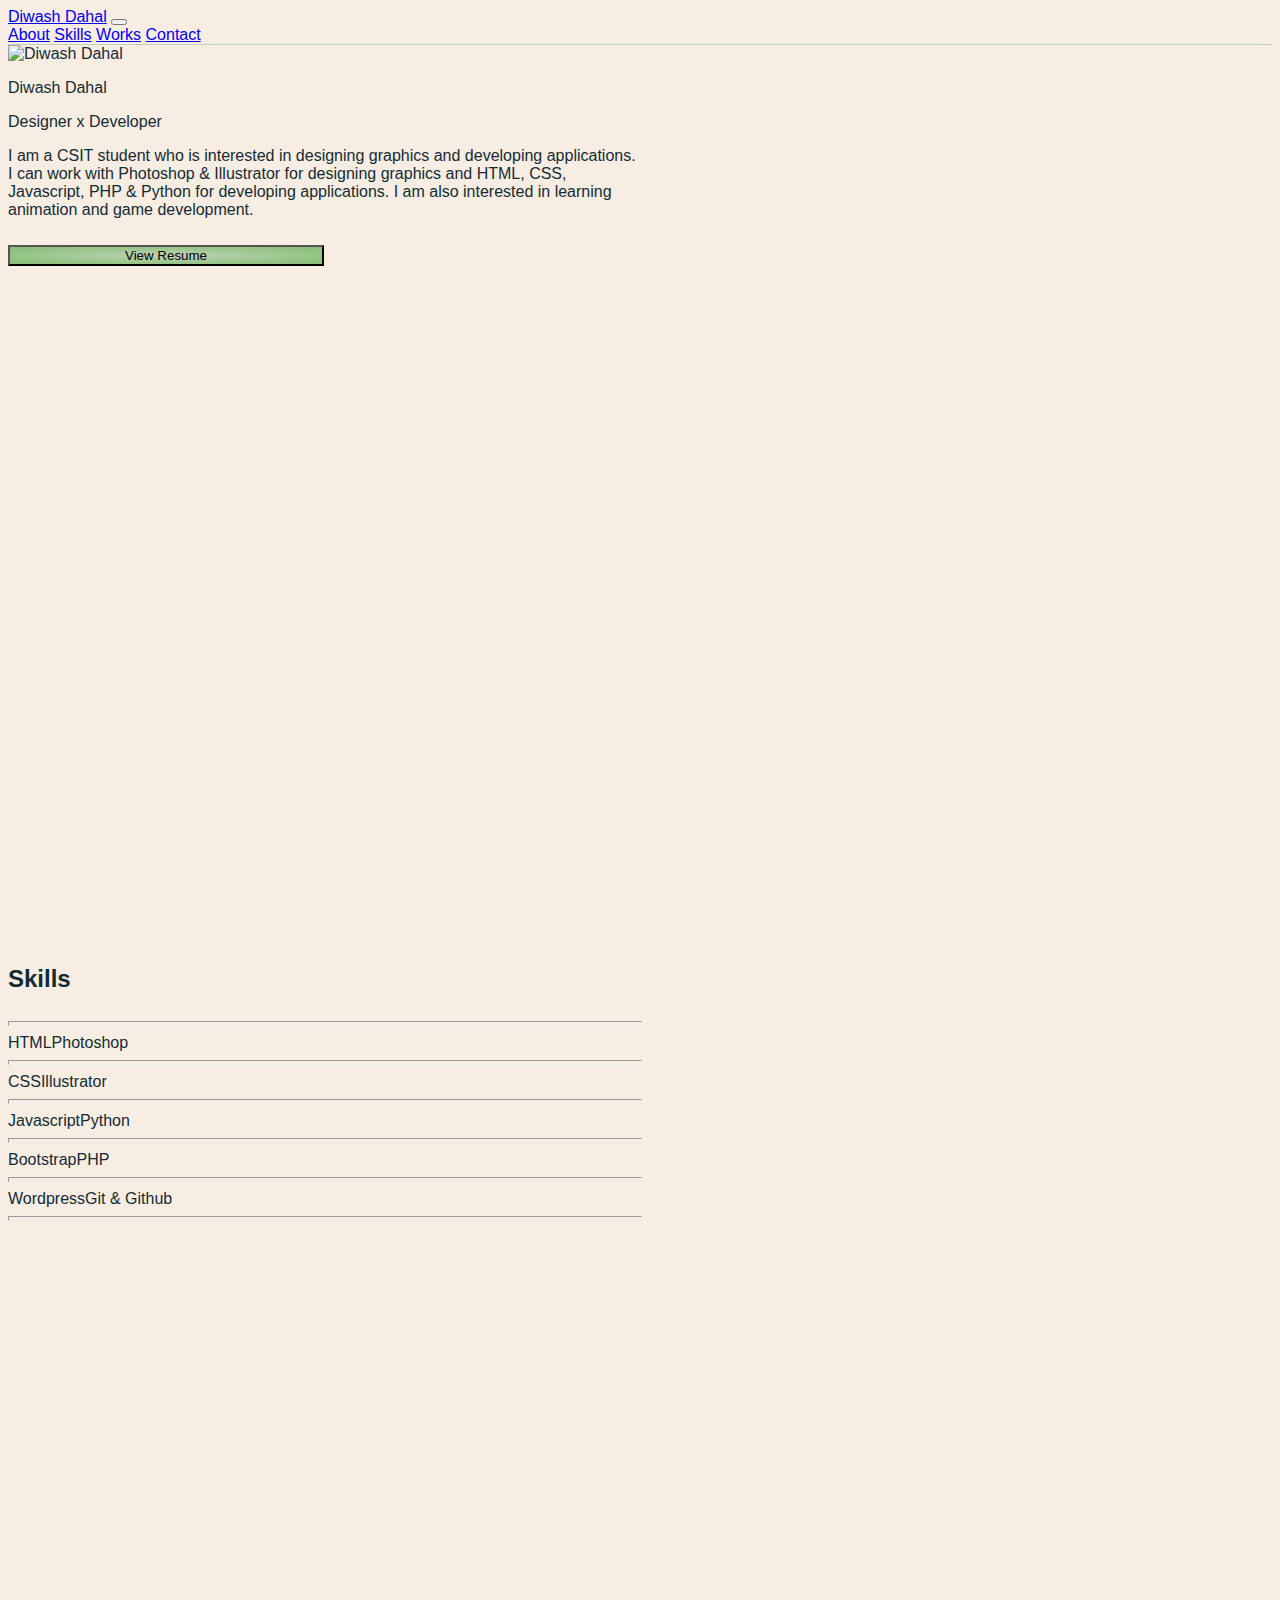
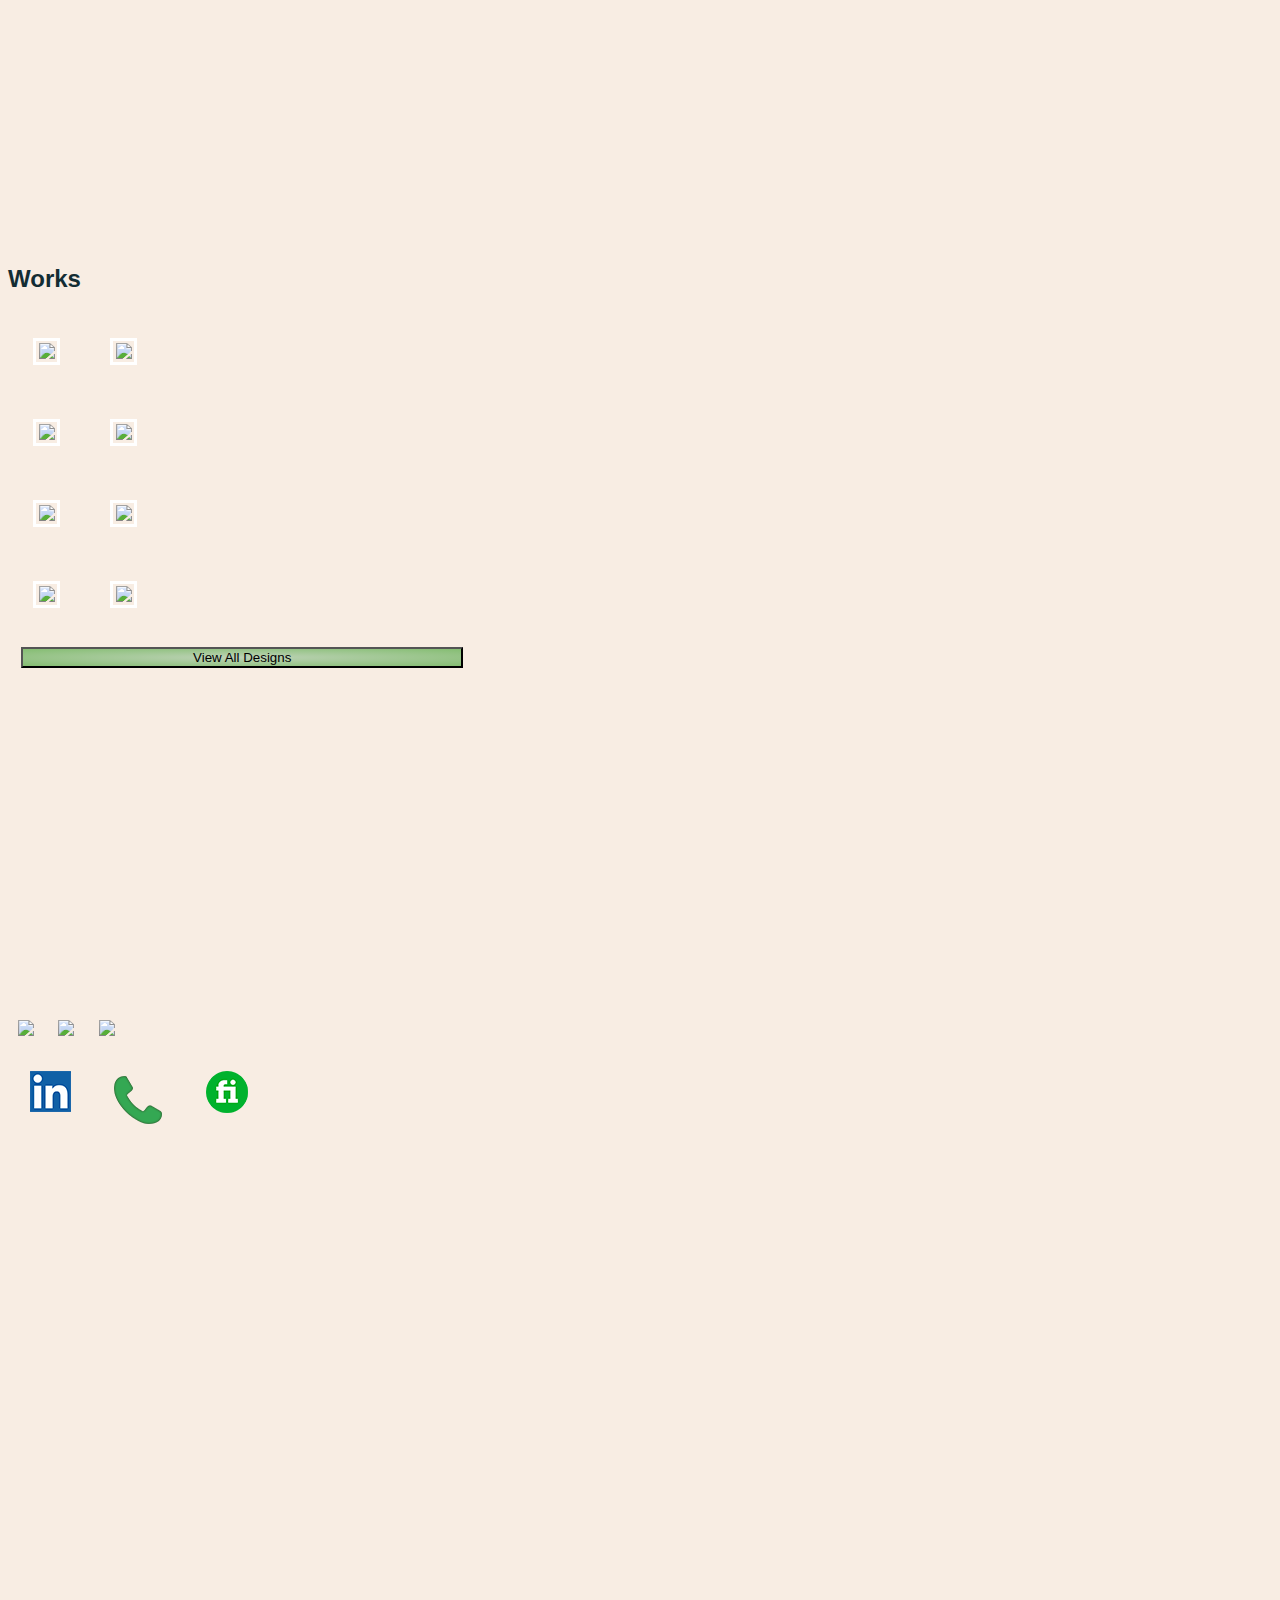
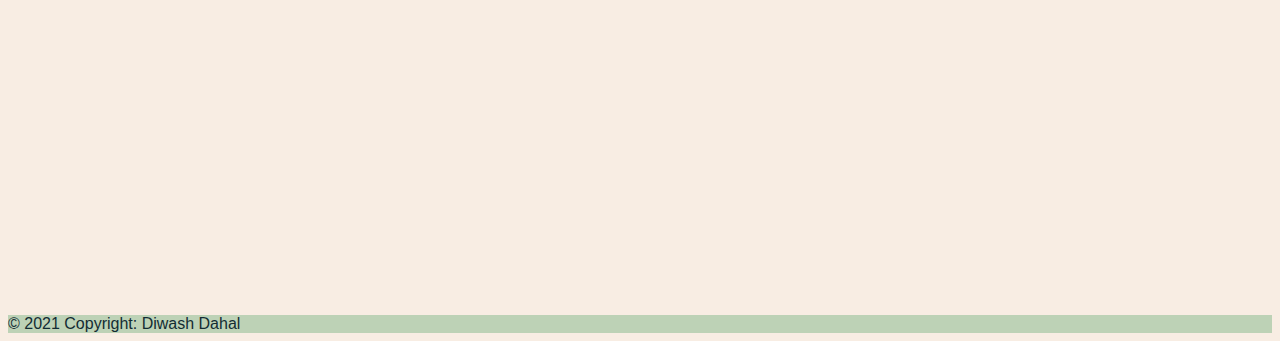
==== index.html @ 93c4f888 "Aligned resume button" ====
<!doctype html>
<html lang="en">
<head>

    <!-- Required meta tags -->
    <meta charset="utf-8">
    <meta name="viewport" content="width=device-width, initial-scale=1">
    <title>Diwash Dahal - Designer x Developer</title>
    <link rel="shortcut icon" href="static/icons/diwash.png" type="image/png">
    <!-- Bootstrap CSS -->
    <link href="https://cdn.jsdelivr.net/npm/bootstrap@5.0.0-beta3/dist/css/bootstrap.min.css" rel="stylesheet"
          integrity="sha384-eOJMYsd53ii+scO/bJGFsiCZc+5NDVN2yr8+0RDqr0Ql0h+rP48ckxlpbzKgwra6" crossorigin="anonymous">
    <!-- Option 1: Bootstrap Bundle with Popper -->
    <script src="https://cdn.jsdelivr.net/npm/bootstrap@5.0.0-beta3/dist/js/bootstrap.bundle.min.js"
            integrity="sha384-JEW9xMcG8R+pH31jmWH6WWP0WintQrMb4s7ZOdauHnUtxwoG2vI5DkLtS3qm9Ekf"
            crossorigin="anonymous"></script>
            
    <link rel="stylesheet" type="text/css" href="static/index.css"/>

</head>

<body>

<nav class="navbar navbar-expand-lg sticky-top navbar-light">
    <div class="container-fluid">
        <a class="navbar-brand" href="#">Diwash Dahal</a>
        <button class="navbar-toggler" type="button" data-bs-toggle="collapse" data-bs-target="#navbarNavAltMarkup"
                aria-controls="navbarNavAltMarkup" aria-expanded="false" aria-label="Toggle navigation">
            <span class="navbar-toggler-icon bg-dark"></span>
        </button>
        <div class="collapse navbar-collapse justify-content-end" id="navbarNavAltMarkup">
            <div class="navbar-nav">
                <a class="nav-link" aria-current="page" href="#">About</a>
                <a class="nav-link" href="#skills">Skills</a>
                <a class="nav-link" href="#works">Works</a>
                <a class="nav-link" href="#contact" >Contact</a>

            </div>
        </div>
    </div>
</nav>

<div class="container">
    <div class="top row h-100" id="top">
        <div class="About">
        <img src="static/diwash-dahal.png"
             height='200px' width="200px"
             class="hero mx-auto d-block  mb-3 rounded-circle "
             alt="Diwash Dahal"/>

        <div class="text-center ">
            <p class="fs-2 mb-0">Diwash Dahal</p>
            <p class="fs-6 text-muted">Designer x Developer</p>
            <p>I am a CSIT student who is interested in designing graphics and developing applications.
                I can work with Photoshop & Illustrator for designing graphics and HTML, CSS, Javascript, PHP & Python for developing applications.
                I am also interested in learning animation and game development.</p>
            </div>
            <div class="text-center flexrow">
            <a href="https://diwashdahal.com.np/resume/Diwash_Dahal_resume.pdf" target="_blank"><button class="btn btn-lg btn-block resume">View Resume</button></a>
        </div>
        </div>
    </div>

    <div class="skills row" id="skills">
        <div class="sbody">
        <div class="d-flex flex-row">
            <h2> Skills </h2>
        </div>
        <hr class="thr">
            <div class="d-flex flex-row justify-content-between">
              <div class="p-2 bd-highlight">HTML</div>
              <div class="p-2 bd-highlight">Photoshop</div>
            </div>
            <hr class="thr">
            <div class="d-flex flex-row justify-content-between">
              <div class="p-2 bd-highlight">CSS</div>
              <div class="p-2 bd-highlight">Illustrator</div>
            </div>
            <hr class="thr">
            <div class="d-flex flex-row justify-content-between">
              <div class="p-2 bd-highlight">Javascript</div>
              <div class="p-2 bd-highlight">Python</div>
            </div>
            <hr class="thr">
            <div class="d-flex flex-row justify-content-between">
              <div class="p-2 bd-highlight">Bootstrap</div>
              <div class="p-2 bd-highlight">PHP</div>
            </div>
            <hr class="thr">
            <div class="d-flex flex-row justify-content-between">
              <div class="p-2 bd-highlight">Wordpress</div>
              <div class="p-2 bd-highlight">Git & Github</div>
            </div>
            <hr class="thr">
    </div>
</div>
<div class="worksmain row text-center" id="works">
    <div class="works">
        <div class="d-flex flex-row">
            <h2> Works </h2>
        </div>
        <div class="flex-row justify-content-around">
            <div class="col-xs-6">
                <a href="https://www.behance.net/gallery/83253407/vector-art-illustration"><img src="static/works/pic11.jpg" class="w rounded float-left img-fluid"></a>
            </div>
            <div class="col-xs-6">
                <a href="https://www.behance.net/gallery/118443433/Guy-with-Beard-vector-art"><img src="static/works/pic12.jpg" class="w rounded float-left img-fluid"></a>
             </div>

        </div>
        <div class="flex-row justify-content-around">
            <div class="col-xs-6">
                <a href="https://www.behance.net/gallery/84452979/SAILI-girl-character-design"><img src="static/works/pic21.jpg" class="w rounded float-left img-fluid"></a>
              </div>
            <div class="col-xs-6">
                <a href="https://www.behance.net/gallery/76149829/Angry-boy-illustration"><img src="static/works/pic22.jpg" class="w rounded float-left img-fluid"></a>
              </div>

        </div>
        <div class="flex-row justify-content-around">
            <div class="col-xs-6"> 
                <a href="https://www.behance.net/gallery/76301795/Logo-design-for-Digital-Terai"><img src="static/works/pic31.jpg" class="w rounded float-left img-fluid"></a>
             </div>
            <div class="col-xs-6">
                <a href="https://www.behance.net/gallery/85993745/girl-illustration-vector-art"><img src="static/works/pic32.jpg" class="w rounded float-left img-fluid"></a>
              </div>

        </div>
        <div class="flex-row justify-content-around">
            <div class="col-xs-6"> 
                <a href="https://www.behance.net/gallery/74081107/Kid-wearing-cap-tee-and-shorts-illustration"><img src="static/works/pic41.jpg" class="w wrounded img-fluid"></a>
             </div>
            <div class="col-xs-6">
                <a href="https://www.behance.net/gallery/77750097/Happy-Holi"><img src="static/works/pic42.jpg" class="w rounded img-fluid"></a>
              </div>

        </div>
        <div class="text-center flexrow">
            <a href="https://www.behance.net/diwash" target="_blank"><button class="btn btn-lg btn-block">View All Designs</button></a>
        </div>
    </div>
</div>
<div class="contactmain row text-center" id="contact">
    <div class="contact">
        <a href="https://www.github.com/diwash007" target="_blank"><img src="static/icons/github.png" class="cicon float-left img-fluid"></a>
        <a href="mailto:diwashdahal75@gmail.com" target="_blank"><img src="static/icons/gmail.png" class="cicon float-left img-fluid"></a>
        <a href="https://www.behance.net/diwash" target="_blank"><img src="static/icons/behance.png" class="cicon float-left img-fluid"></a>
        <br>
        <a href="https://www.linkedin.com/in/diwashdahal/" target="_blank"><img src="static/icons/in.png" class="cicon float-left img-fluid"></a>
        <a href="tel:+9779817005507" target="_blank"><img src="static/icons/phone.png" class="cicon float-left img-fluid"></a>
        <a href="https://www.fiverr.com/diwashdahal" target="_blank"><img src="static/icons/fiverr.png" class="cicon float-left img-fluid"></a>
    </div>
</div>
</div>
<footer class="f text-center text-lg-start">
  <!-- Copyright -->
  <div class="text-center p-3">
    © 2021 Copyright:
    Diwash Dahal
  </div>
  <!-- Copyright -->
</footer>




</body>
</html>
---- static/index.css ----
html {
  scroll-behavior: smooth;
}
body {
  color:#132C33 !important;
  font-family: "Roboto", sans-serif;
  background:#f8ede3 !important;
}

nav {
	background:#f8ede3 !important;
	border-bottom: 1px solid #bdd2b6;
}

.bg-dark {
    background-color: rgba(0,0,0,0) !important;
}

.navbar-toggler-icon {
color: black !important;
}

.row {
	margin:auto;
	min-height: 95vh !important;
}
.flex-row {
	width: 100%;
}

.About {
	width: 95%;
	margin: auto;
	display: inline-block;
}
.sbody {
	padding-top: 5vh;
	width: 90%;
	margin: auto;
	display: inline-block;
}

.thr {
	color:#bdd2b6 ;
	width: 100%;
	height:3px !important; 
	opacity: 1;
	transition: transform .2s;
}
.thr:hover {
	transform: scale(1.05);
	height: 5px !important;
}
.works {
	padding-top: 10vh;
	padding: auto;
	width: 90%;
	margin: auto;
	display: inline-block;
}
.hero {
	transition: transform .2s;
}
.w {
	margin: 5px;
	padding: 2.5px;
	border: 3px solid white;
	transition: transform .2s;
}
.w:hover {
	box-shadow: 10px 10px 8px #bdd2b6;
	transform: scale(1.07);
}
.hero:hover {
	transform: scale(1.07);
}
.col-xs-6 {
		margin: 20px;
}
.bd-highlight {
	transition: transform .3s;
}
.bd-highlight:hover {
	font-weight: bold;
	cursor: pointer;
	transform: scale(1.4);
}
.contact {
	width:90%;
	margin: auto;
	display: inline-block;
}
.btn {
	margin-top: 10px;
	width:90%;
	margin-left: 13px;
	background:radial-gradient(#bdd2b6, #84bd71); 
	transition: transform .2s;
}
.resume {
	margin-left: 0px !important;
}
.btn:hover {
	box-shadow: 1px 1px 5px #132C33;
	transform: scale(1.07);
}
.f {
	margin-top: 50px;
	color: #132C33;
	background:#bdd2b6; 
}
.cicon {
	transition: transform .2s;
	margin:10px;
}
.cicon:hover {
	transform: scale(1.07);
}
@media (min-width: 768px) { 
	.About {
	width: 50%;
	}
	.sbody {
		width: 50%;
	}
	.works {
		width: 70%;
	}
	.flex-row{
		display: flex;
	}
	.btn {
			width: 50%;
	
}
}
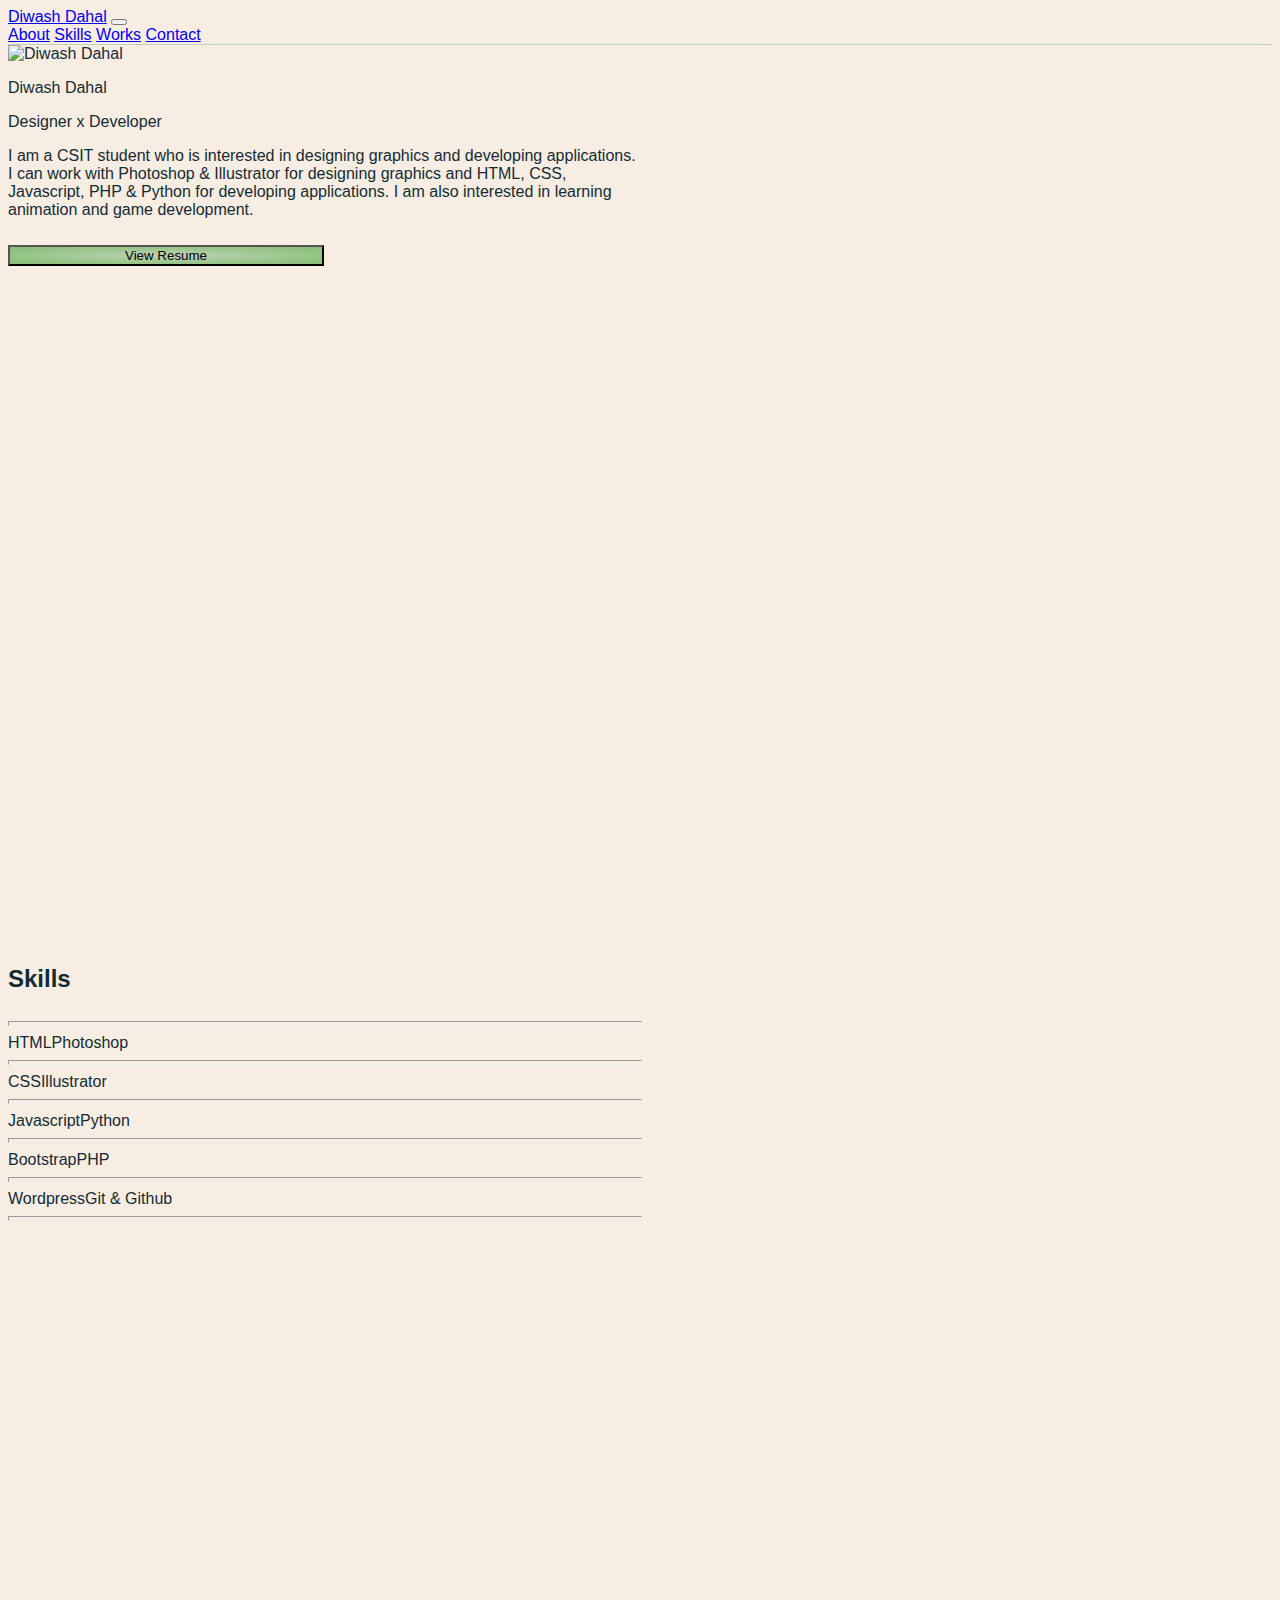
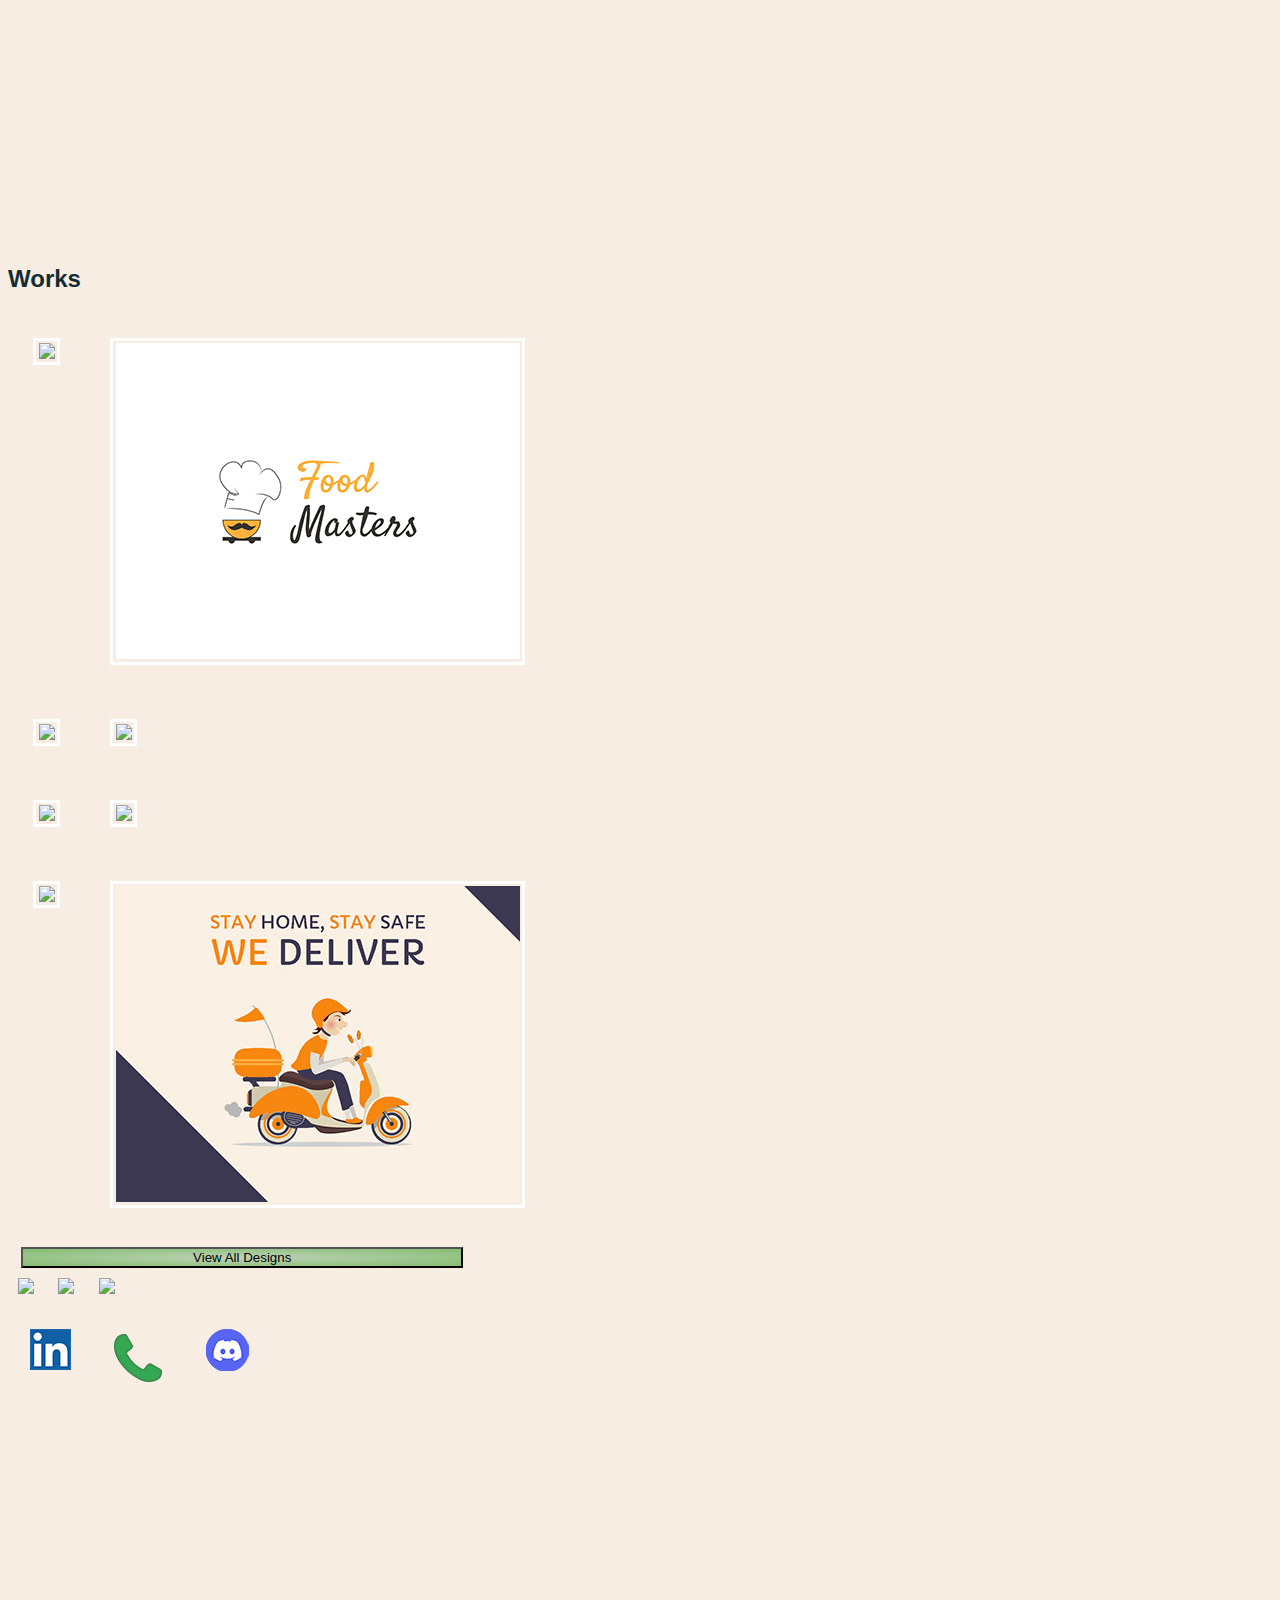
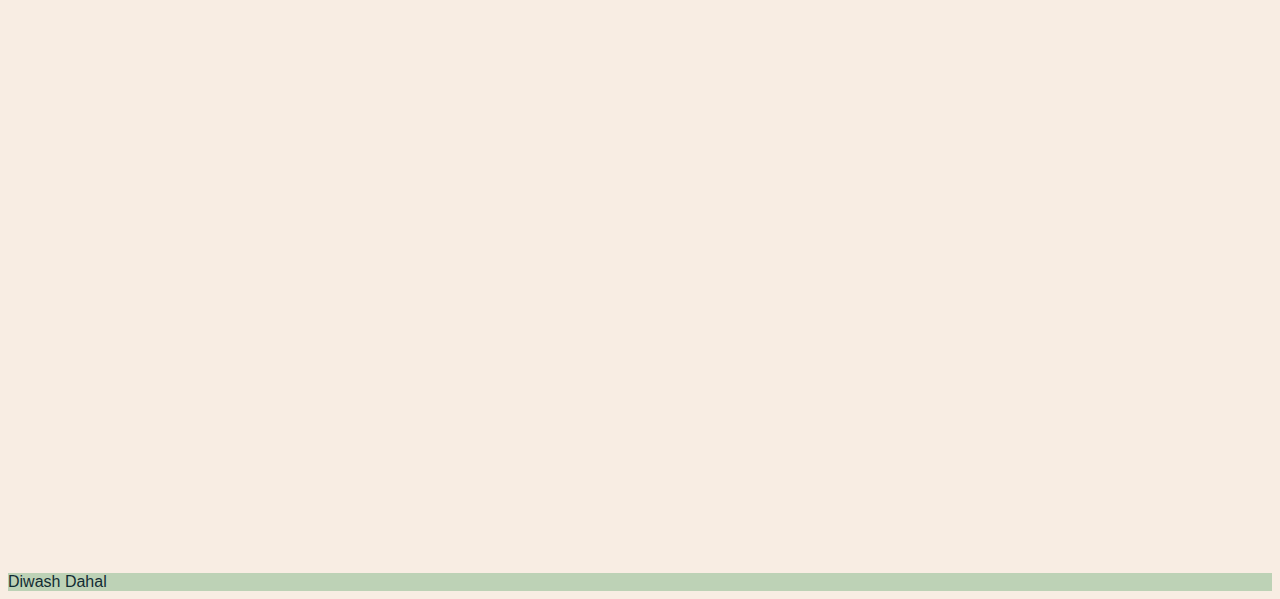
==== commit 23708a89: "fiverr to discord and works changes" ====
--- a/index.html
+++ b/index.html
@@ -56,7 +56,7 @@
                 I am also interested in learning animation and game development.</p>
             </div>
             <div class="text-center flexrow">
-            <a href="https://diwashdahal.com.np/resume/Diwash_Dahal_resume.pdf" target="_blank"><button class="btn btn-lg btn-block resume">View Resume</button></a>
+            <a href="https://diwashdahal.com.np/resume/Diwash_Dahal_resume.pdf" target="_blank"><button class="btn btn-block resume">View Resume</button></a>
         </div>
         </div>
     </div>
@@ -101,37 +101,37 @@
         </div>
         <div class="flex-row justify-content-around">
             <div class="col-xs-6">
-                <a href="https://www.behance.net/gallery/83253407/vector-art-illustration"><img src="static/works/pic11.jpg" class="w rounded float-left img-fluid"></a>
+                <a href="https://www.behance.net/gallery/120628985/Tech-O-Clock-Logo-design"><img src="static/works/pic11.jpg" class="w rounded float-left img-fluid"></a>
             </div>
             <div class="col-xs-6">
-                <a href="https://www.behance.net/gallery/118443433/Guy-with-Beard-vector-art"><img src="static/works/pic12.jpg" class="w rounded float-left img-fluid"></a>
+                <a href="https://www.behance.net/gallery/122198861/Food-Masters-Logo-design"><img src="static/works/pic12.png" class="w rounded float-left img-fluid"></a>
              </div>
 
         </div>
         <div class="flex-row justify-content-around">
             <div class="col-xs-6">
-                <a href="https://www.behance.net/gallery/84452979/SAILI-girl-character-design"><img src="static/works/pic21.jpg" class="w rounded float-left img-fluid"></a>
+                <a href="https://www.behance.net/gallery/119104213/Nischal-Lens-Logo-Design"><img src="static/works/pic21.jpg" class="w rounded float-left img-fluid"></a>
               </div>
             <div class="col-xs-6">
-                <a href="https://www.behance.net/gallery/76149829/Angry-boy-illustration"><img src="static/works/pic22.jpg" class="w rounded float-left img-fluid"></a>
+                <a href="https://www.behance.net/gallery/76301795/Logo-design-for-Digital-Terai"><img src="static/works/pic22.jpg" class="w rounded float-left img-fluid"></a>
               </div>
 
         </div>
         <div class="flex-row justify-content-around">
             <div class="col-xs-6"> 
-                <a href="https://www.behance.net/gallery/76301795/Logo-design-for-Digital-Terai"><img src="static/works/pic31.jpg" class="w rounded float-left img-fluid"></a>
+                <a href="https://www.behance.net/gallery/83253407/vector-art-illustration"><img src="static/works/pic31.jpg" class="w rounded float-left img-fluid"></a>
              </div>
             <div class="col-xs-6">
-                <a href="https://www.behance.net/gallery/85993745/girl-illustration-vector-art"><img src="static/works/pic32.jpg" class="w rounded float-left img-fluid"></a>
+                <a href="https://www.behance.net/gallery/118443433/Guy-with-Beard-vector-art"><img src="static/works/pic32.jpg" class="w rounded float-left img-fluid"></a>
               </div>
 
         </div>
         <div class="flex-row justify-content-around">
             <div class="col-xs-6"> 
-                <a href="https://www.behance.net/gallery/74081107/Kid-wearing-cap-tee-and-shorts-illustration"><img src="static/works/pic41.jpg" class="w wrounded img-fluid"></a>
+                <a href="https://www.behance.net/gallery/119422537/Vector-portrait"><img src="static/works/pic41.png" class="w wrounded img-fluid"></a>
              </div>
             <div class="col-xs-6">
-                <a href="https://www.behance.net/gallery/77750097/Happy-Holi"><img src="static/works/pic42.jpg" class="w rounded img-fluid"></a>
+                <a href="https://www.behance.net/gallery/119715469/web-banner-designs"><img src="static/works/pic42.jpg" class="w rounded img-fluid"></a>
               </div>
 
         </div>
@@ -148,14 +148,13 @@
         <br>
         <a href="https://www.linkedin.com/in/diwashdahal/" target="_blank"><img src="static/icons/in.png" class="cicon float-left img-fluid"></a>
         <a href="tel:+9779817005507" target="_blank"><img src="static/icons/phone.png" class="cicon float-left img-fluid"></a>
-        <a href="https://www.fiverr.com/diwashdahal" target="_blank"><img src="static/icons/fiverr.png" class="cicon float-left img-fluid"></a>
+        <a href="https://discord.gg/NQFNYCk" target="_blank"><img src="static/icons/discord.png" class="cicon float-left img-fluid"></a>
     </div>
 </div>
 </div>
 <footer class="f text-center text-lg-start">
   <!-- Copyright -->
   <div class="text-center p-3">
-    © 2021 Copyright:
     Diwash Dahal
   </div>
   <!-- Copyright -->
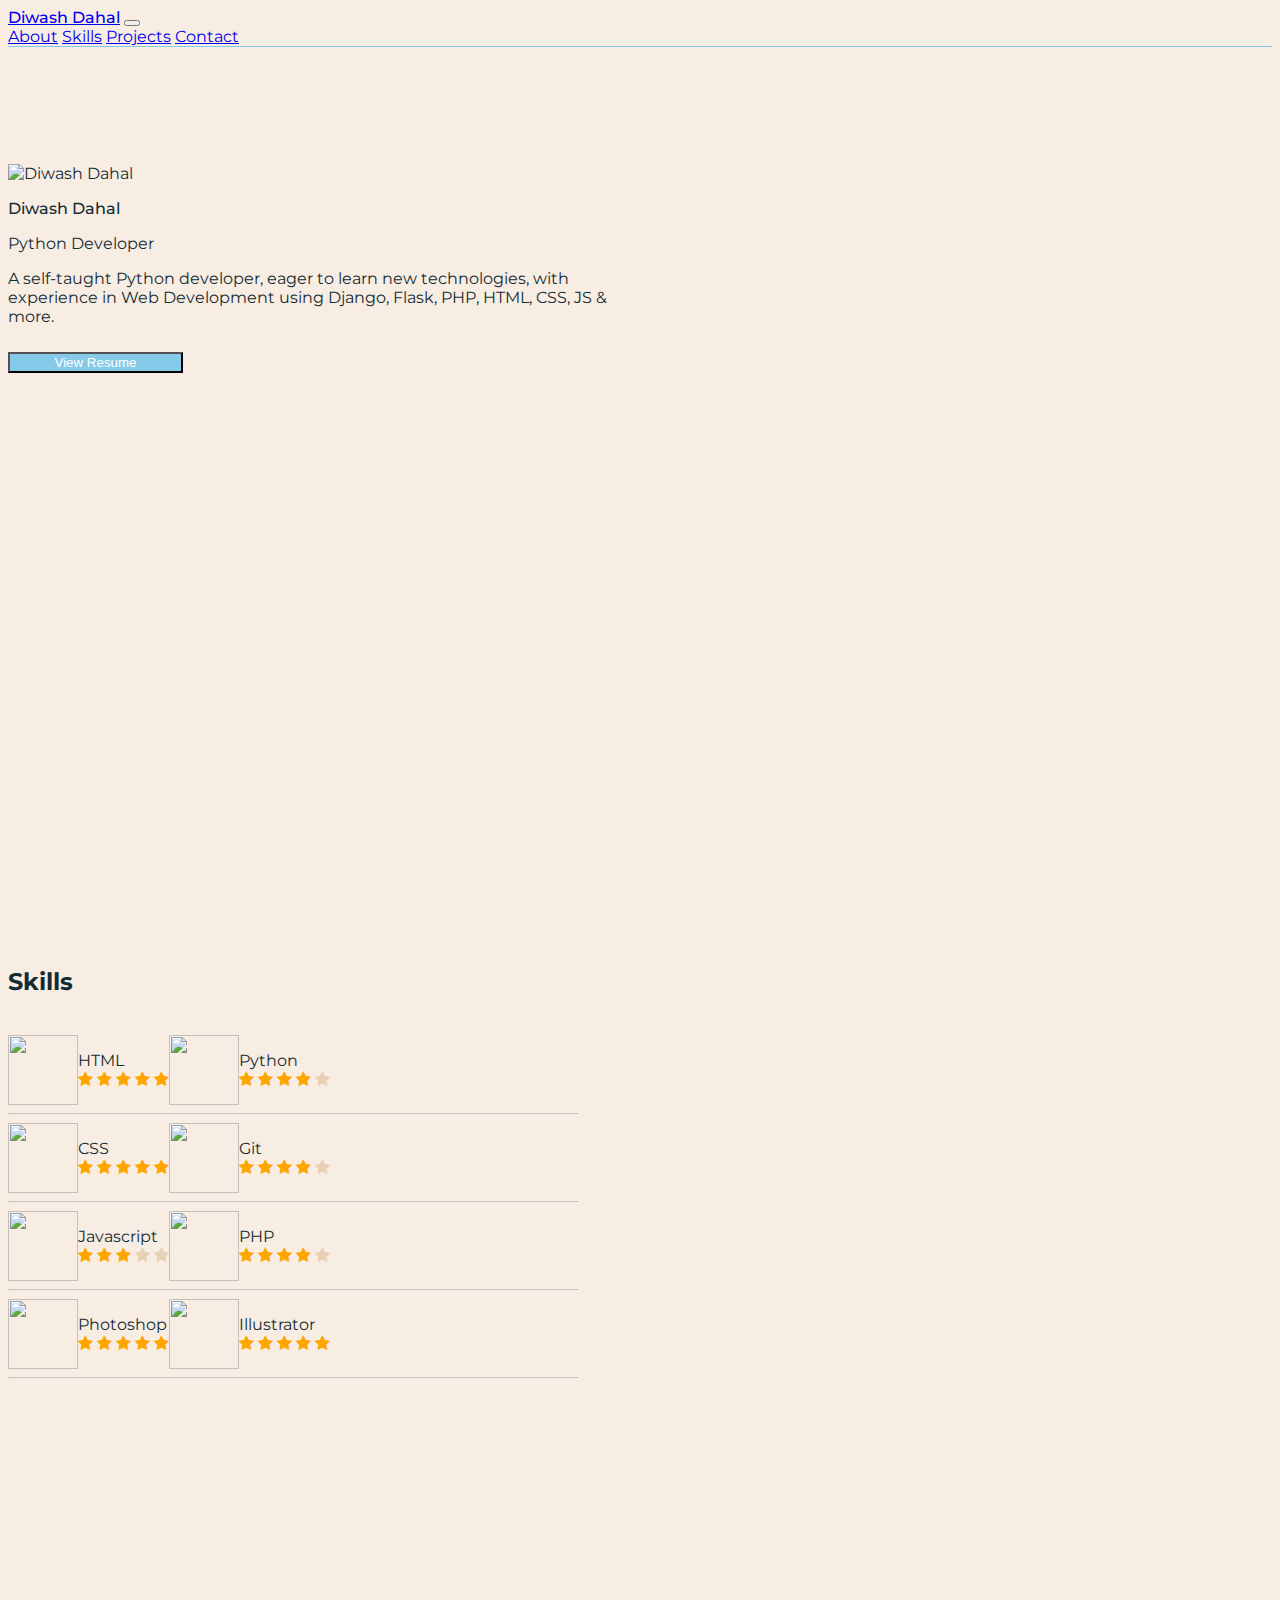
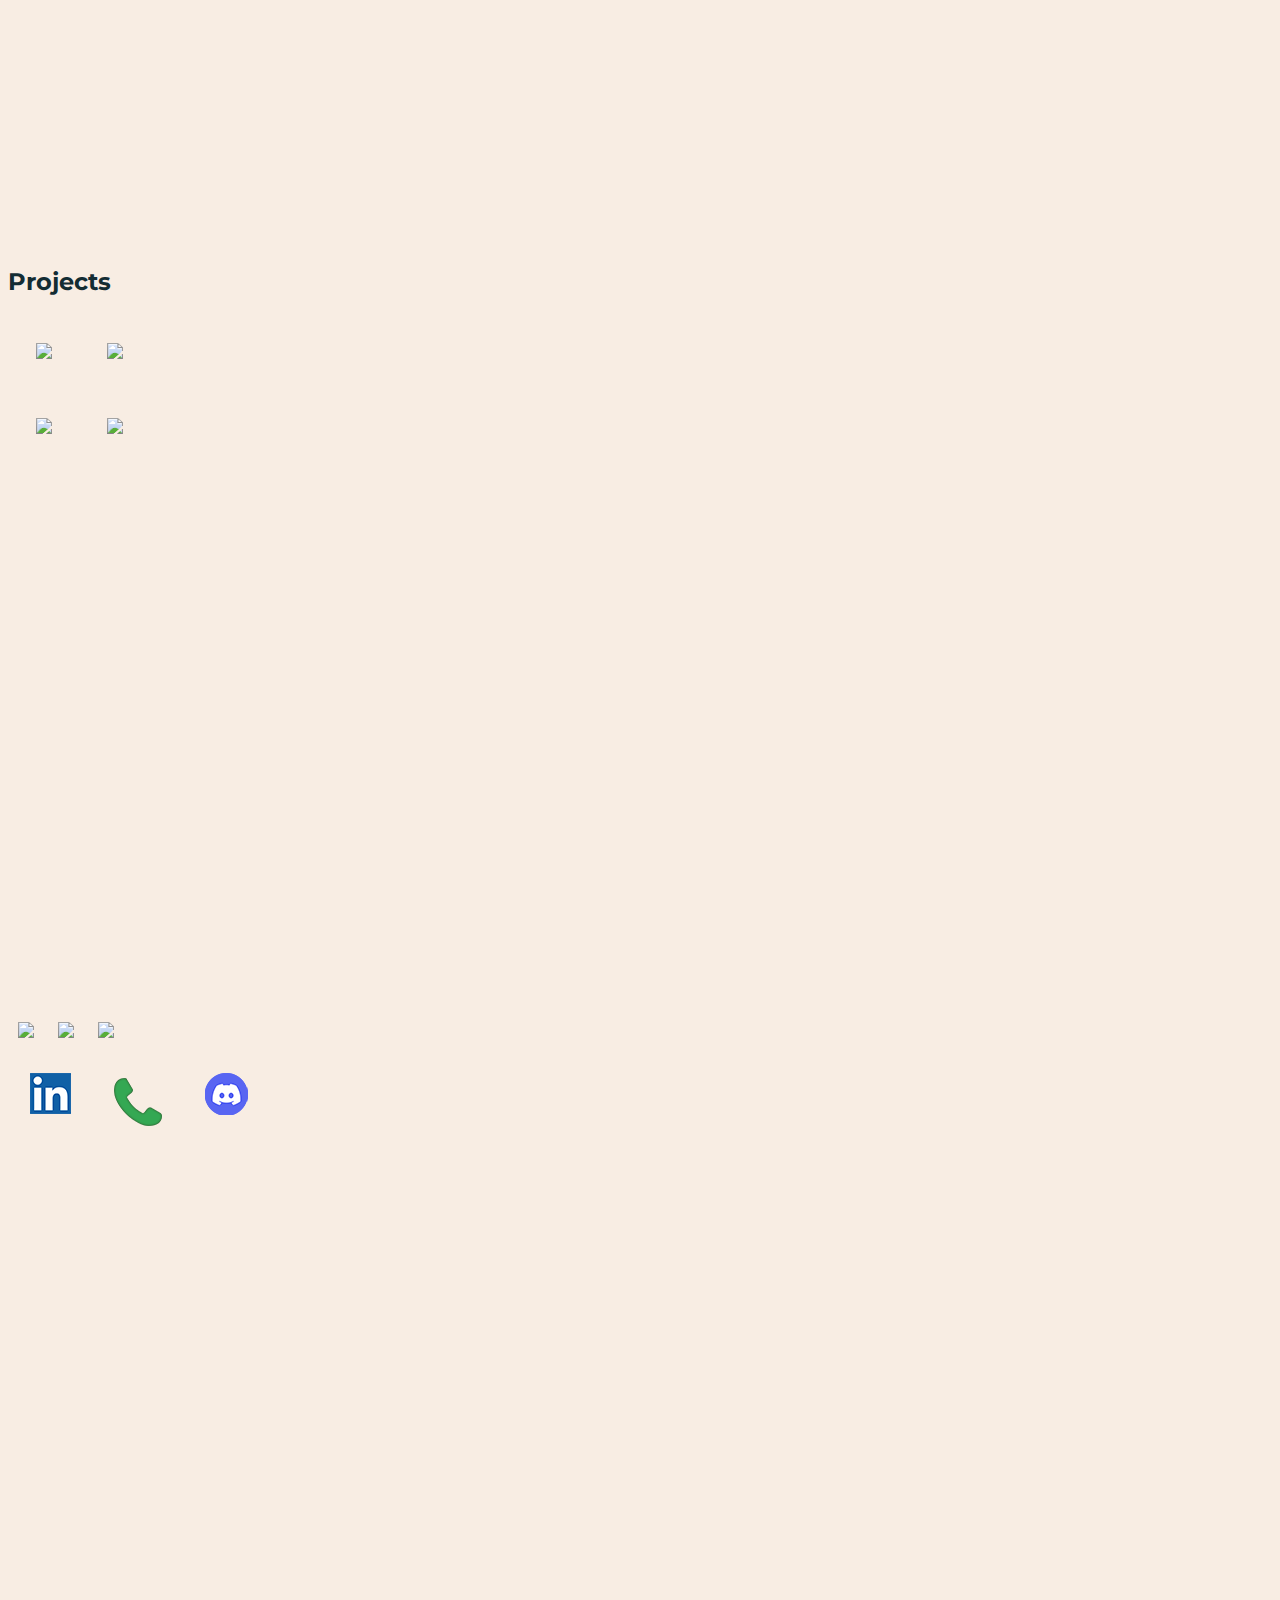
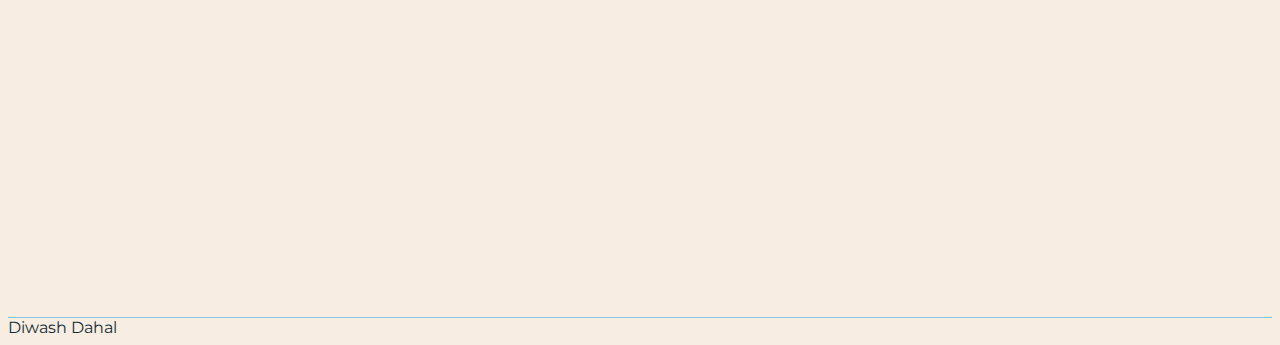
==== commit 107cfa00: "CHANGE: About and Projects" ====
--- a/index.html
+++ b/index.html
@@ -1,167 +1,291 @@
 <!doctype html>
 <html lang="en">
+
 <head>
 
     <!-- Required meta tags -->
     <meta charset="utf-8">
     <meta name="viewport" content="width=device-width, initial-scale=1">
+    <meta name="description" content="Diwash Dahal is a Graphic Designer and developer from Nepal.">
+    <meta name="keywords" content="Diwash, Diwas, Diwash Dahal, Dahal, Designer, deveoper, graphic designer">
+    <meta name="author" content="Diwash Dahal">
     <title>Diwash Dahal - Designer x Developer</title>
     <link rel="shortcut icon" href="static/icons/diwash.png" type="image/png">
+    <link rel="stylesheet" href="https://cdnjs.cloudflare.com/ajax/libs/font-awesome/4.7.0/css/font-awesome.min.css">
     <!-- Bootstrap CSS -->
     <link href="https://cdn.jsdelivr.net/npm/bootstrap@5.0.0-beta3/dist/css/bootstrap.min.css" rel="stylesheet"
-          integrity="sha384-eOJMYsd53ii+scO/bJGFsiCZc+5NDVN2yr8+0RDqr0Ql0h+rP48ckxlpbzKgwra6" crossorigin="anonymous">
+        integrity="sha384-eOJMYsd53ii+scO/bJGFsiCZc+5NDVN2yr8+0RDqr0Ql0h+rP48ckxlpbzKgwra6" crossorigin="anonymous">
     <!-- Option 1: Bootstrap Bundle with Popper -->
     <script src="https://cdn.jsdelivr.net/npm/bootstrap@5.0.0-beta3/dist/js/bootstrap.bundle.min.js"
-            integrity="sha384-JEW9xMcG8R+pH31jmWH6WWP0WintQrMb4s7ZOdauHnUtxwoG2vI5DkLtS3qm9Ekf"
-            crossorigin="anonymous"></script>
-            
-    <link rel="stylesheet" type="text/css" href="static/index.css"/>
+        integrity="sha384-JEW9xMcG8R+pH31jmWH6WWP0WintQrMb4s7ZOdauHnUtxwoG2vI5DkLtS3qm9Ekf"
+        crossorigin="anonymous"></script>
+
+    <link rel="stylesheet" type="text/css" href="static/index.css" />
 
 </head>
 
 <body>
 
-<nav class="navbar navbar-expand-lg sticky-top navbar-light">
-    <div class="container-fluid">
-        <a class="navbar-brand" href="#">Diwash Dahal</a>
-        <button class="navbar-toggler" type="button" data-bs-toggle="collapse" data-bs-target="#navbarNavAltMarkup"
+    <nav class="navbar navbar-expand-lg sticky-top navbar-light">
+        <div class="container-fluid">
+            <a class="navbar-brand display-name" href="#">Diwash Dahal</a>
+            <button class="navbar-toggler" type="button" data-bs-toggle="collapse" data-bs-target="#navbarNavAltMarkup"
                 aria-controls="navbarNavAltMarkup" aria-expanded="false" aria-label="Toggle navigation">
-            <span class="navbar-toggler-icon bg-dark"></span>
-        </button>
-        <div class="collapse navbar-collapse justify-content-end" id="navbarNavAltMarkup">
-            <div class="navbar-nav">
-                <a class="nav-link" aria-current="page" href="#">About</a>
-                <a class="nav-link" href="#skills">Skills</a>
-                <a class="nav-link" href="#works">Works</a>
-                <a class="nav-link" href="#contact" >Contact</a>
-
+                <span class="navbar-toggler-icon bg-dark"></span>
+            </button>
+            <div class="collapse navbar-collapse justify-content-end" id="navbarNavAltMarkup">
+                <div class="navbar-nav">
+                    <a class="nav-link" aria-current="page" href="#">About</a>
+                    <a class="nav-link" href="#skills">Skills</a>
+                    <a class="nav-link" href="#works">Projects</a>
+                    <a class="nav-link" href="#contact">Contact</a>
+
+                </div>
+            </div>
+        </div>
+    </nav>
+
+    <div class="container">
+        <div class="top row h-100" id="top">
+            <div class="About">
+                <img src="static/diwash-dahal.png" height='200px' width="200px"
+                    class="hero mx-auto d-block  mb-3 rounded-circle " alt="Diwash Dahal" />
+
+                <div class="text-center ">
+                    <p class="fs-2 mb-0 display-name">Diwash Dahal</p>
+                    <p class="fs-6 text-muted">Python Developer</p>
+                    <p>A self-taught Python developer, eager to learn new technologies, with experience in
+                        Web Development using Django, Flask, PHP, HTML, CSS, JS & more.
+                    </p>
+                </div>
+                <div class="text-center flexrow">
+                    <a href="https://diwashdahal.com.np/resume/Diwash_Dahal_resume.pdf" target="_blank"><button
+                            class="btn btn-block resume">View Resume</button></a>
+                </div>
+            </div>
+        </div>
+
+        <div class="skills row" id="skills">
+            <div class="sbody">
+                <div class="d-flex flex-row">
+                    <h2> Skills </h2>
+                    </div>
+                    <br>
+                    <div class="d-flex flex-row justify-content-between">
+                        <div class="skill-item">
+                            <img src="static/icons/html.png" class="skill-icon">
+                            <div>
+                                HTML<br>
+                                <i class="fa fa-star checked"></i>
+                                <i class="fa fa-star checked"></i>
+                                <i class="fa fa-star checked"></i>
+                                <i class="fa fa-star checked"></i>
+                                <i class="fa fa-star checked"></i>
+                            </div>
+                        </div>
+                        <div class="skill-item">
+                            <img src="static/icons/python.png" class="skill-icon">
+                            <div>
+                                Python<br>
+                                <i class="fa fa-star checked"></i>
+                                <i class="fa fa-star checked"></i>
+                                <i class="fa fa-star checked"></i>
+                                <i class="fa fa-star checked"></i>
+                                <i class="fa fa-star unchecked"></i>
+                            </div>
+                        </div>
+                    </div>
+                    <hr class="thr">
+                    <div class="d-flex flex-row justify-content-between">
+                        <div class="skill-item">
+                            <img src="static/icons/css.png" class="skill-icon">
+                            <div>
+                                CSS<br>
+                                <i class="fa fa-star checked"></i>
+                                <i class="fa fa-star checked"></i>
+                                <i class="fa fa-star checked"></i>
+                                <i class="fa fa-star checked"></i>
+                                <i class="fa fa-star checked"></i>
+                            </div>
+                        </div>
+                        <div class="skill-item">
+                            <img src="static/icons/git.png" class="skill-icon">
+                            <div>
+                                Git<br>
+                                <i class="fa fa-star checked"></i>
+                                <i class="fa fa-star checked"></i>
+                                <i class="fa fa-star checked"></i>
+                                <i class="fa fa-star checked"></i>
+                                <i class="fa fa-star unchecked"></i>
+                            </div>
+                        </div>
+                    </div>
+                <hr class="thr">
+                <div class="d-flex flex-row justify-content-between">
+                    <div class="skill-item">
+                        <img src="static/icons/js.png" class="skill-icon">
+                        <div>
+                            Javascript<br>
+                            <i class="fa fa-star checked"></i>
+                            <i class="fa fa-star checked"></i>
+                            <i class="fa fa-star checked"></i>
+                            <i class="fa fa-star unchecked"></i>
+                            <i class="fa fa-star unchecked"></i>
+                        </div>
+                    </div>
+                    <div class="skill-item">
+                        <img src="static/icons/php.png" class="skill-icon">
+                        <div>
+                            PHP<br>
+                            <i class="fa fa-star checked"></i>
+                            <i class="fa fa-star checked"></i>
+                            <i class="fa fa-star checked"></i>
+                            <i class="fa fa-star checked"></i>
+                            <i class="fa fa-star unchecked"></i>
+                        </div>
+                    </div>
+                </div>
+                <hr class="thr">
+                <div class="d-flex flex-row justify-content-between">
+                    <div class="skill-item">
+                        <img src="static/icons/ps.png" class="skill-icon">
+                        <div>
+                            Photoshop<br>
+                            <i class="fa fa-star checked"></i>
+                            <i class="fa fa-star checked"></i>
+                            <i class="fa fa-star checked"></i>
+                            <i class="fa fa-star checked"></i>
+                            <i class="fa fa-star checked"></i>
+                        </div>
+                    </div>
+                    <div class="skill-item">
+                        <img src="static/icons/ai.png" class="skill-icon">
+                        <div>
+                            Illustrator<br>
+                            <i class="fa fa-star checked"></i>
+                            <i class="fa fa-star checked"></i>
+                            <i class="fa fa-star checked"></i>
+                            <i class="fa fa-star checked"></i>
+                            <i class="fa fa-star checked"></i>
+                        </div>
+                    </div>
+                </div>
+                <hr class="thr">
+            </div>
+        </div>
+        <div class="worksmain row text-center" id="works">
+            <div class="works">
+                <div class="d-flex flex-row">
+                    <h2> Projects </h2>
+                </div>
+                
+                <div class="flex-row justify-content-around">
+                    <div class="col-xs-6">
+                        <a href="https://github.com/diwash007/ShareKit">
+                            <img class="w rounded float-left img-fluid" src="https://github-readme-stats.vercel.app/api/pin/?username=diwash007&repo=ShareKit">
+                        </a>
+                    <!-- <a href="https://www.behance.net/gallery/120628985/Tech-O-Clock-Logo-design"><img
+                                src="static/works/pic11.jpg" class="w rounded float-left img-fluid"></a> -->
+                    </div>
+                    <div class="col-xs-6">
+                        <a href="https://github.com/diwash007/YouTube-video-trimmer-and-uploader">
+                            <img class="w rounded float-left img-fluid" src="https://github-readme-stats.vercel.app/api/pin/?username=diwash007&repo=YouTube-video-trimmer-and-uploader">
+                        </a>
+                        <!-- <a href="https://www.behance.net/gallery/122198861/Food-Masters-Logo-design"><img
+                                src="static/works/pic12.png" class="w rounded float-left img-fluid"></a> -->
+                    </div>
+
+                </div>
+                <div class="flex-row justify-content-around">
+                    <div class="col-xs-6">
+                        <a href="https://github.com/diwash007/flask-o-shop">
+                            <img class="w rounded float-left img-fluid" src="https://github-readme-stats.vercel.app/api/pin/?username=diwash007&repo=flask-o-shop">
+                        </a>
+                    <!-- <a href="https://www.behance.net/gallery/120628985/Tech-O-Clock-Logo-design"><img
+                                src="static/works/pic11.jpg" class="w rounded float-left img-fluid"></a> -->
+                    </div>
+                    <div class="col-xs-6">
+                        <a href="https://github.com/diwash007/tech-o-shop">
+                            <img class="w rounded float-left img-fluid" src="https://github-readme-stats.vercel.app/api/pin/?username=diwash007&repo=techoshop">
+                        </a>
+                        <!-- <a href="https://www.behance.net/gallery/122198861/Food-Masters-Logo-design"><img
+                                src="static/works/pic12.png" class="w rounded float-left img-fluid"></a> -->
+                    </div>
+
+                </div>
+                
+                
+                
+                
+                <!-- 
+                <div class="flex-row justify-content-around">
+                    <div class="col-xs-6">
+                        <a href="https://www.behance.net/gallery/119104213/Nischal-Lens-Logo-Design"><img
+                                src="static/works/pic21.jpg" class="w rounded float-left img-fluid"></a>
+                    </div>
+                    <div class="col-xs-6">
+                        <a href="https://www.behance.net/gallery/76301795/Logo-design-for-Digital-Terai"><img
+                                src="static/works/pic22.jpg" class="w rounded float-left img-fluid"></a>
+                    </div>
+
+                </div>
+                <div class="flex-row justify-content-around">
+                    <div class="col-xs-6">
+                        <a href="https://www.behance.net/gallery/83253407/vector-art-illustration"><img
+                                src="static/works/pic31.jpg" class="w rounded float-left img-fluid"></a>
+                    </div>
+                    <div class="col-xs-6">
+                        <a href="https://www.behance.net/gallery/118443433/Guy-with-Beard-vector-art"><img
+                                src="static/works/pic32.jpg" class="w rounded float-left img-fluid"></a>
+                    </div>
+
+                </div>
+                <div class="flex-row justify-content-around">
+                    <div class="col-xs-6">
+                        <a href="https://www.behance.net/gallery/119422537/Vector-portrait"><img
+                                src="static/works/pic41.png" class="w wrounded img-fluid"></a>
+                    </div>
+                    <div class="col-xs-6">
+                        <a href="https://www.behance.net/gallery/119715469/web-banner-designs"><img
+                                src="static/works/pic42.jpg" class="w rounded img-fluid"></a>
+                    </div>
+
+                </div> -->
+                <!-- <div class="text-center flexrow">
+                    <a href="https://github.com/diwash007?tab=repositories" target="_blank"><button class="btn btn-lg btn-block">View
+                            all in Github</button></a>
+                </div> -->
+            </div>
+        </div>
+        <div class="contactmain row text-center" id="contact">
+            <div class="contact">
+                <a href="https://www.github.com/diwash007" target="_blank"><img src="static/icons/github.png"
+                        class="cicon float-left img-fluid"></a>
+                <a href="mailto:diwashdahal75@gmail.com" target="_blank"><img src="static/icons/gmail.png"
+                        class="cicon float-left img-fluid"></a>
+                <a href="https://www.behance.net/diwash" target="_blank"><img src="static/icons/behance.png"
+                        class="cicon float-left img-fluid"></a>
+                <br>
+                <a href="https://www.linkedin.com/in/diwashdahal/" target="_blank"><img src="static/icons/in.png"
+                        class="cicon float-left img-fluid"></a>
+                <a href="tel:+9779817005507" target="_blank"><img src="static/icons/phone.png"
+                        class="cicon float-left img-fluid"></a>
+                <a href="https://discord.gg/NQFNYCk" target="_blank"><img src="static/icons/discord.png"
+                        class="cicon float-left img-fluid"></a>
             </div>
         </div>
     </div>
-</nav>
-
-<div class="container">
-    <div class="top row h-100" id="top">
-        <div class="About">
-        <img src="static/diwash-dahal.png"
-             height='200px' width="200px"
-             class="hero mx-auto d-block  mb-3 rounded-circle "
-             alt="Diwash Dahal"/>
-
-        <div class="text-center ">
-            <p class="fs-2 mb-0">Diwash Dahal</p>
-            <p class="fs-6 text-muted">Designer x Developer</p>
-            <p>I am a CSIT student who is interested in designing graphics and developing applications.
-                I can work with Photoshop & Illustrator for designing graphics and HTML, CSS, Javascript, PHP & Python for developing applications.
-                I am also interested in learning animation and game development.</p>
-            </div>
-            <div class="text-center flexrow">
-            <a href="https://diwashdahal.com.np/resume/Diwash_Dahal_resume.pdf" target="_blank"><button class="btn btn-block resume">View Resume</button></a>
-        </div>
-        </div>
-    </div>
-
-    <div class="skills row" id="skills">
-        <div class="sbody">
-        <div class="d-flex flex-row">
-            <h2> Skills </h2>
-        </div>
-        <hr class="thr">
-            <div class="d-flex flex-row justify-content-between">
-              <div class="p-2 bd-highlight">HTML</div>
-              <div class="p-2 bd-highlight">Photoshop</div>
-            </div>
-            <hr class="thr">
-            <div class="d-flex flex-row justify-content-between">
-              <div class="p-2 bd-highlight">CSS</div>
-              <div class="p-2 bd-highlight">Illustrator</div>
-            </div>
-            <hr class="thr">
-            <div class="d-flex flex-row justify-content-between">
-              <div class="p-2 bd-highlight">Javascript</div>
-              <div class="p-2 bd-highlight">Python</div>
-            </div>
-            <hr class="thr">
-            <div class="d-flex flex-row justify-content-between">
-              <div class="p-2 bd-highlight">Bootstrap</div>
-              <div class="p-2 bd-highlight">PHP</div>
-            </div>
-            <hr class="thr">
-            <div class="d-flex flex-row justify-content-between">
-              <div class="p-2 bd-highlight">Wordpress</div>
-              <div class="p-2 bd-highlight">Git & Github</div>
-            </div>
-            <hr class="thr">
-    </div>
-</div>
-<div class="worksmain row text-center" id="works">
-    <div class="works">
-        <div class="d-flex flex-row">
-            <h2> Works </h2>
-        </div>
-        <div class="flex-row justify-content-around">
-            <div class="col-xs-6">
-                <a href="https://www.behance.net/gallery/120628985/Tech-O-Clock-Logo-design"><img src="static/works/pic11.jpg" class="w rounded float-left img-fluid"></a>
-            </div>
-            <div class="col-xs-6">
-                <a href="https://www.behance.net/gallery/122198861/Food-Masters-Logo-design"><img src="static/works/pic12.png" class="w rounded float-left img-fluid"></a>
-             </div>
-
-        </div>
-        <div class="flex-row justify-content-around">
-            <div class="col-xs-6">
-                <a href="https://www.behance.net/gallery/119104213/Nischal-Lens-Logo-Design"><img src="static/works/pic21.jpg" class="w rounded float-left img-fluid"></a>
-              </div>
-            <div class="col-xs-6">
-                <a href="https://www.behance.net/gallery/76301795/Logo-design-for-Digital-Terai"><img src="static/works/pic22.jpg" class="w rounded float-left img-fluid"></a>
-              </div>
-
-        </div>
-        <div class="flex-row justify-content-around">
-            <div class="col-xs-6"> 
-                <a href="https://www.behance.net/gallery/83253407/vector-art-illustration"><img src="static/works/pic31.jpg" class="w rounded float-left img-fluid"></a>
-             </div>
-            <div class="col-xs-6">
-                <a href="https://www.behance.net/gallery/118443433/Guy-with-Beard-vector-art"><img src="static/works/pic32.jpg" class="w rounded float-left img-fluid"></a>
-              </div>
-
-        </div>
-        <div class="flex-row justify-content-around">
-            <div class="col-xs-6"> 
-                <a href="https://www.behance.net/gallery/119422537/Vector-portrait"><img src="static/works/pic41.png" class="w wrounded img-fluid"></a>
-             </div>
-            <div class="col-xs-6">
-                <a href="https://www.behance.net/gallery/119715469/web-banner-designs"><img src="static/works/pic42.jpg" class="w rounded img-fluid"></a>
-              </div>
-
-        </div>
-        <div class="text-center flexrow">
-            <a href="https://www.behance.net/diwash" target="_blank"><button class="btn btn-lg btn-block">View All Designs</button></a>
-        </div>
-    </div>
-</div>
-<div class="contactmain row text-center" id="contact">
-    <div class="contact">
-        <a href="https://www.github.com/diwash007" target="_blank"><img src="static/icons/github.png" class="cicon float-left img-fluid"></a>
-        <a href="mailto:diwashdahal75@gmail.com" target="_blank"><img src="static/icons/gmail.png" class="cicon float-left img-fluid"></a>
-        <a href="https://www.behance.net/diwash" target="_blank"><img src="static/icons/behance.png" class="cicon float-left img-fluid"></a>
-        <br>
-        <a href="https://www.linkedin.com/in/diwashdahal/" target="_blank"><img src="static/icons/in.png" class="cicon float-left img-fluid"></a>
-        <a href="tel:+9779817005507" target="_blank"><img src="static/icons/phone.png" class="cicon float-left img-fluid"></a>
-        <a href="https://discord.gg/NQFNYCk" target="_blank"><img src="static/icons/discord.png" class="cicon float-left img-fluid"></a>
-    </div>
-</div>
-</div>
-<footer class="f text-center text-lg-start">
-  <!-- Copyright -->
-  <div class="text-center p-3">
-    Diwash Dahal
-  </div>
-  <!-- Copyright -->
-</footer>
+    <footer class="f text-center text-lg-start">
+        <!-- Copyright -->
+        <div class="text-center p-3">
+            Diwash Dahal
+        </div>
+        <!-- Copyright -->
+    </footer>
 
 
 
 
 </body>
-</html>
+
+</html>--- a/static/index.css
+++ b/static/index.css
@@ -1,15 +1,17 @@
+@import url('https://fonts.googleapis.com/css2?family=Montserrat:wght@300;400;500;600;700&display=swap');
 html {
   scroll-behavior: smooth;
 }
+
 body {
   color:#132C33 !important;
-  font-family: "Roboto", sans-serif;
+  font-family: 'Montserrat', sans-serif;
   background:#f8ede3 !important;
 }
 
 nav {
 	background:#f8ede3 !important;
-	border-bottom: 1px solid #bdd2b6;
+	border-bottom: 1px solid #86CAE9;
 }
 
 .bg-dark {
@@ -24,33 +26,31 @@
 	margin:auto;
 	min-height: 95vh !important;
 }
+
 .flex-row {
 	width: 100%;
 }
 
 .About {
 	width: 95%;
-	margin: auto;
+	margin: 10vh auto;
 	display: inline-block;
 }
+
 .sbody {
 	padding-top: 5vh;
-	width: 90%;
+	width: 100%;
 	margin: auto;
 	display: inline-block;
 }
 
 .thr {
-	color:#bdd2b6 ;
+	color:#86CAE9 ;
 	width: 100%;
-	height:3px !important; 
-	opacity: 1;
+	opacity: 0.5;
 	transition: transform .2s;
 }
-.thr:hover {
-	transform: scale(1.05);
-	height: 5px !important;
-}
+
 .works {
 	padding-top: 10vh;
 	padding: auto;
@@ -58,79 +58,112 @@
 	margin: auto;
 	display: inline-block;
 }
-.hero {
-	transition: transform .2s;
-}
+
 .w {
 	margin: 5px;
 	padding: 2.5px;
-	border: 3px solid white;
+	/* border: 3px solid white; */
 	transition: transform .2s;
+	cursor: pointer;
 }
+
 .w:hover {
-	box-shadow: 10px 10px 8px #bdd2b6;
-	transform: scale(1.07);
+	/* box-shadow: 0 2px 4px 0 rgba(0, 0, 0, 0.2), 0 3px 10px 0 rgba(0, 0, 0, 0.19); */
+	transform: scale(1.05);
 }
-.hero:hover {
-	transform: scale(1.07);
+
+.col-xs-6 {
+	margin: 20px;
 }
-.col-xs-6 {
-		margin: 20px;
+
+.checked {
+	color: orange;
 }
-.bd-highlight {
-	transition: transform .3s;
+
+.unchecked {
+	color: rgb(231, 208, 181);
 }
-.bd-highlight:hover {
-	font-weight: bold;
-	cursor: pointer;
-	transform: scale(1.4);
-}
+
 .contact {
 	width:90%;
 	margin: auto;
 	display: inline-block;
 }
+
 .btn {
+	color:white;
 	margin-top: 10px;
 	width:90%;
 	margin-left: 13px;
-	background:radial-gradient(#bdd2b6, #84bd71); 
-	transition: transform .2s;
+	background: #86CAE9;
+	transition: transform .09s;
 }
+
 .resume {
 	margin-left: 0px !important;
+	width:175px !important;
 }
+
 .btn:hover {
-	box-shadow: 1px 1px 5px #132C33;
-	transform: scale(1.07);
+	color: white;
+	transform: scale(1.05);
 }
+
 .f {
 	margin-top: 50px;
 	color: #132C33;
-	background:#bdd2b6; 
+	border-top:1px solid #86CAE9; 
 }
+
 .cicon {
 	transition: transform .2s;
 	margin:10px;
 }
-.cicon:hover {
+
+.about-icon:hover,.cicon:hover {
 	transform: scale(1.07);
 }
+
+.display-name {
+	font-weight:500;
+}
+
+.skill-icon {
+	height:50px;
+	width:50px;
+}
+
+.skill-item {
+	display: flex;
+	align-items: center;
+}
+
 @media (min-width: 768px) { 
+
 	.About {
 	width: 50%;
+	margin: 13vh auto;
 	}
+
 	.sbody {
-		width: 50%;
+		width: 45%;
 	}
+
 	.works {
+		
 		width: 70%;
 	}
 	.flex-row{
 		display: flex;
 	}
+
 	.btn {
 			width: 50%;
-	
+		}
+
+	.skill-icon {
+		height:70px;
+		width:70px;
+	}
+
 }
-}
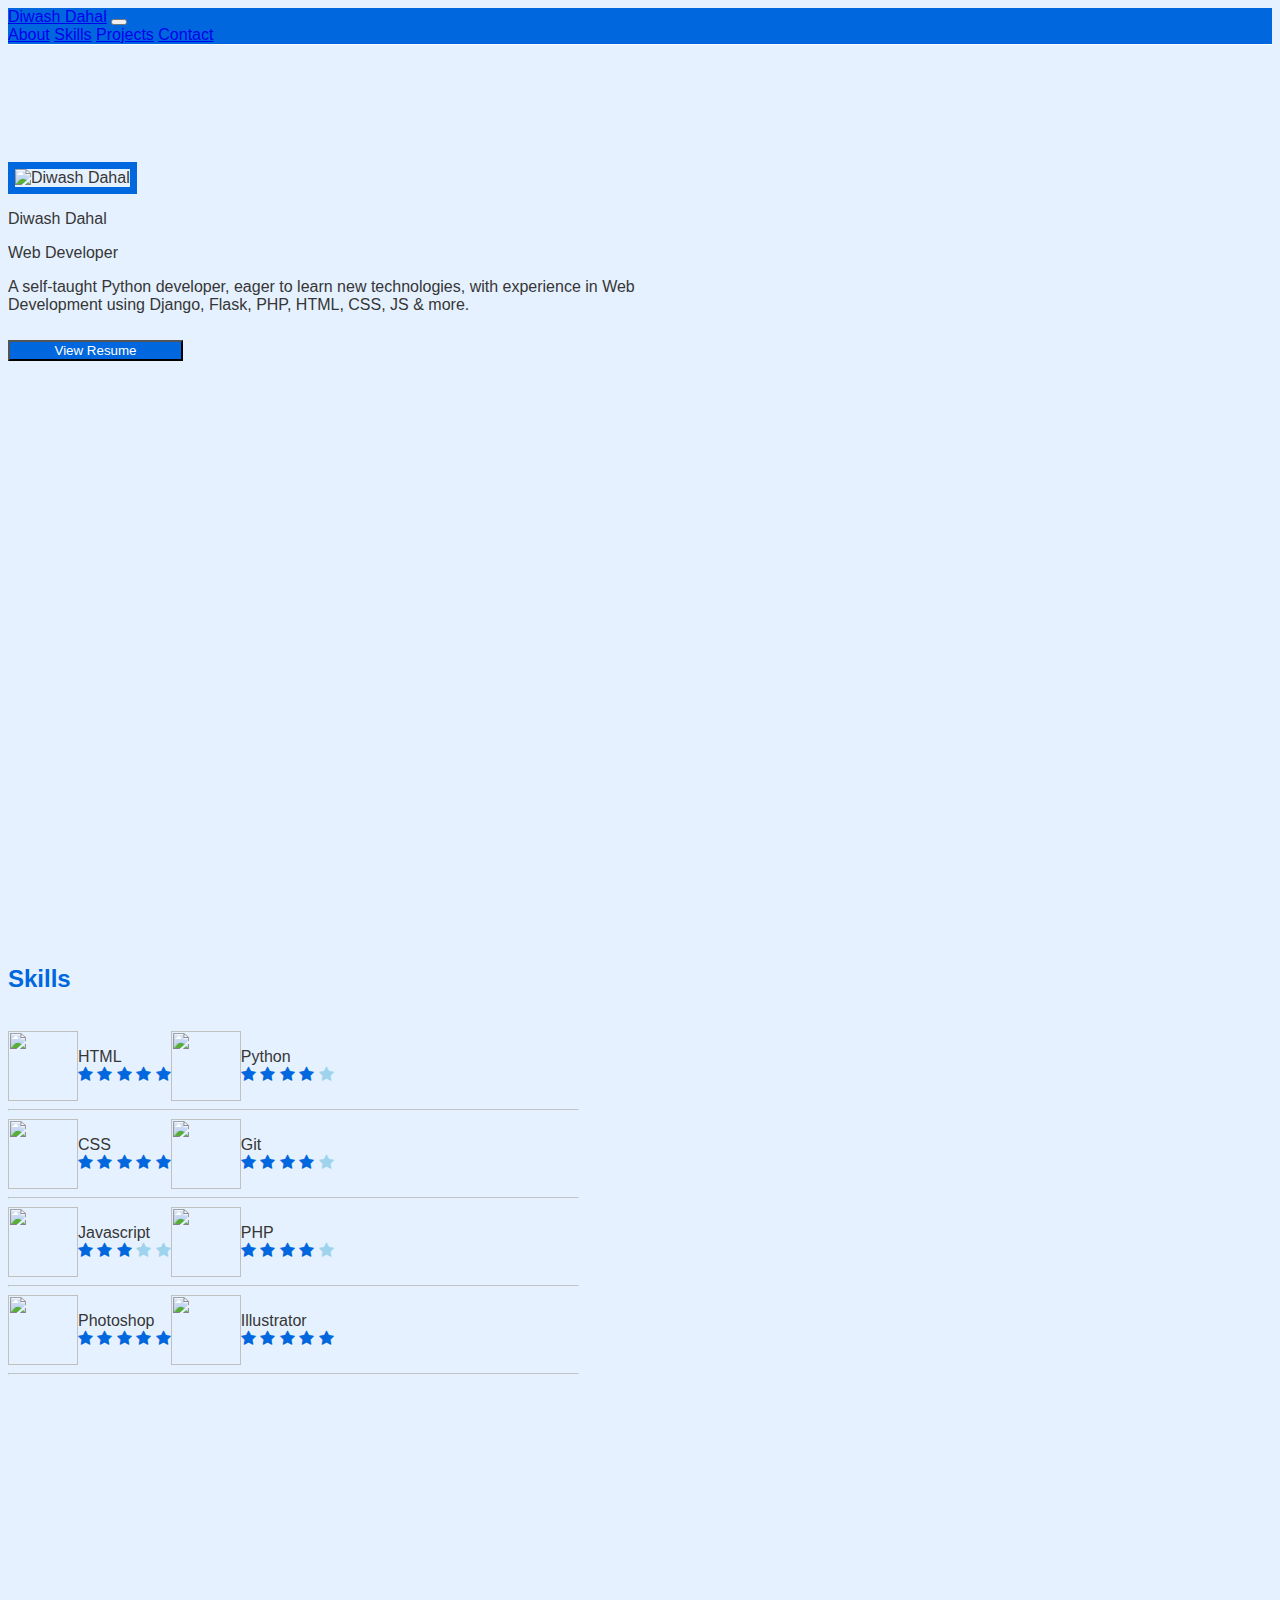
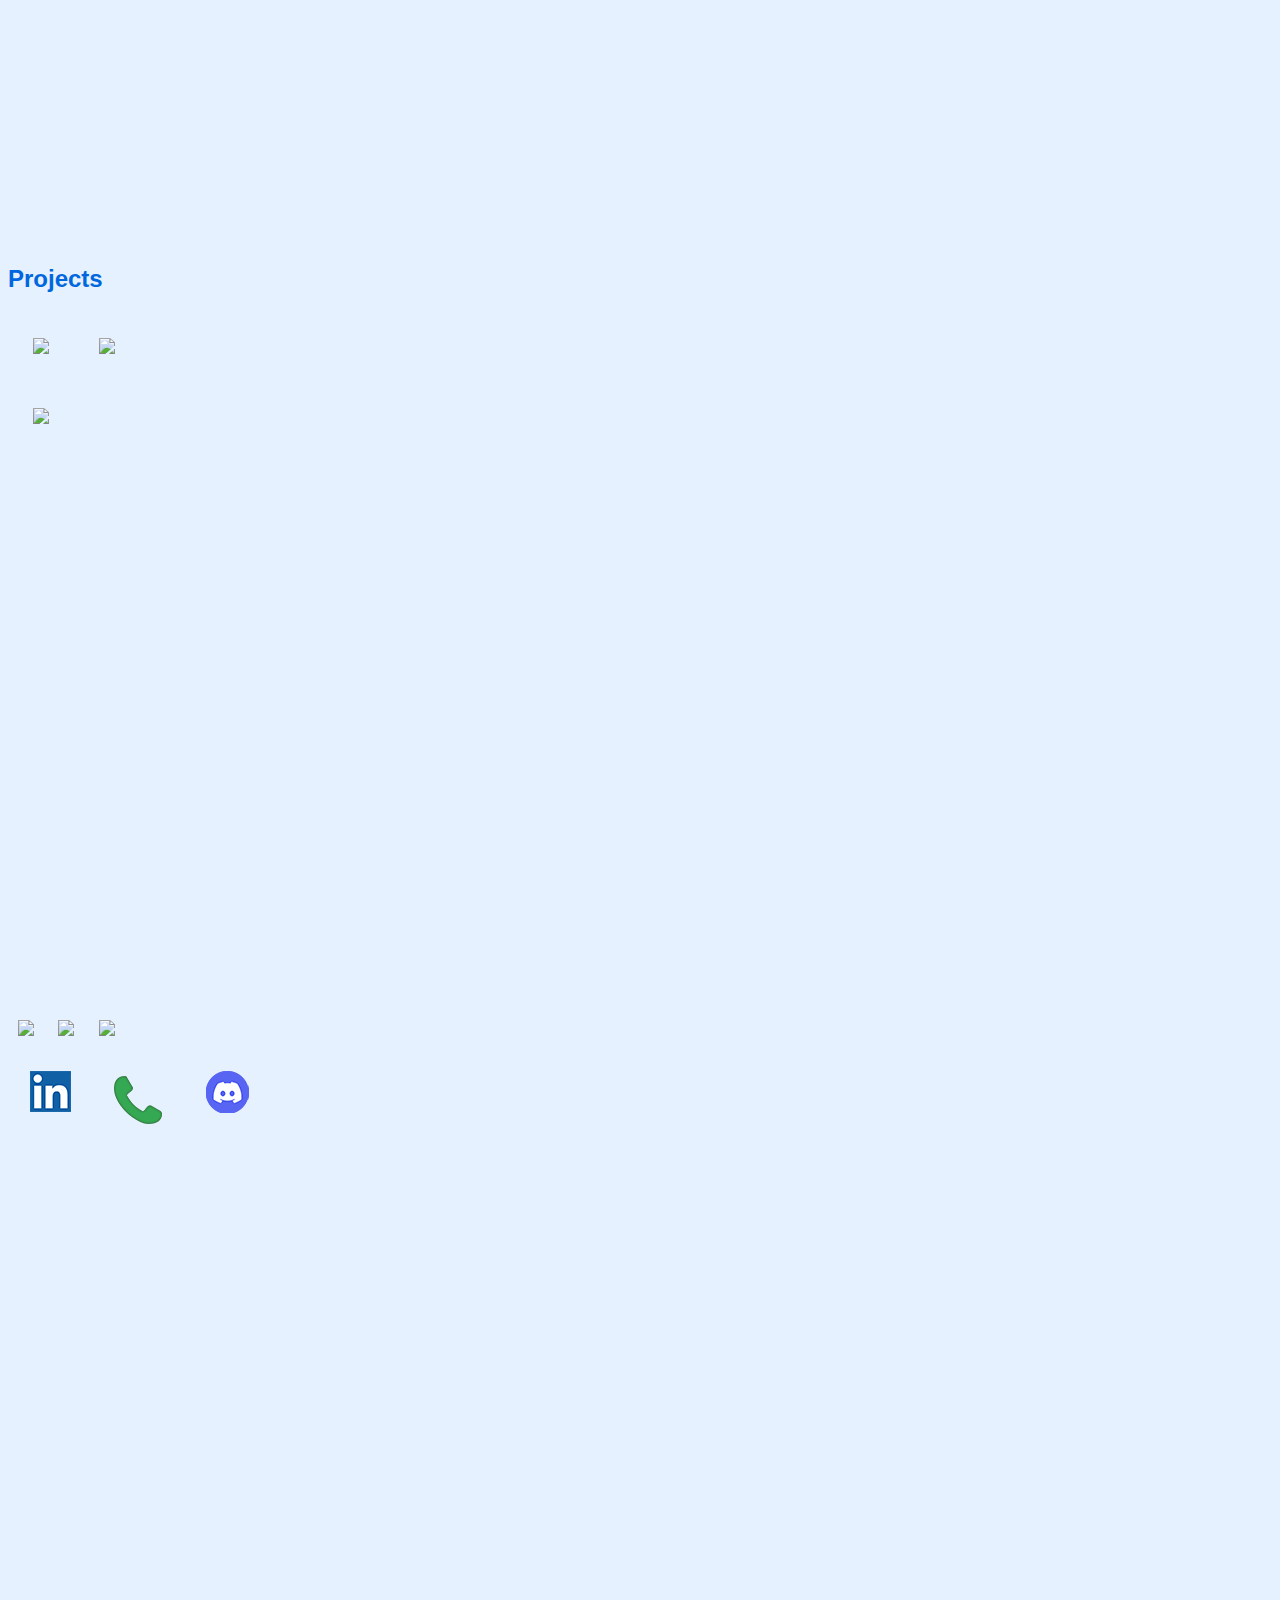
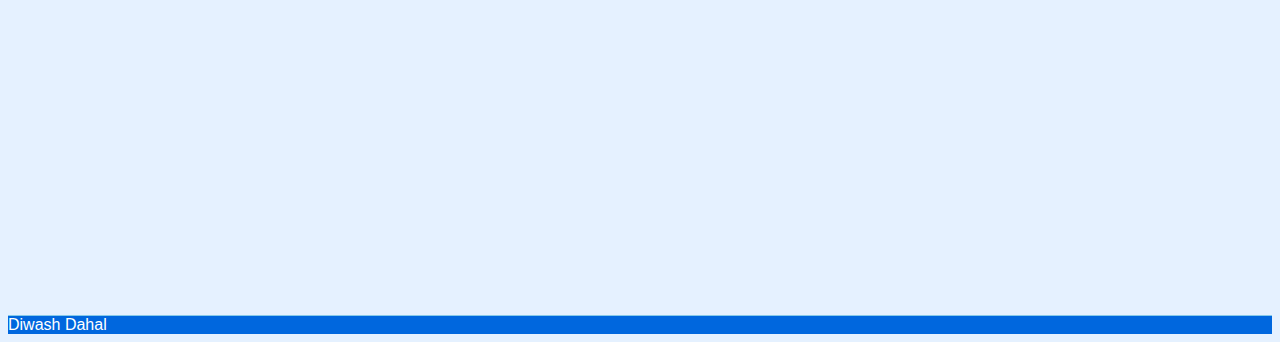
==== commit 122abea3: "update site color" ====
--- a/index.html
+++ b/index.html
@@ -6,8 +6,8 @@
     <!-- Required meta tags -->
     <meta charset="utf-8">
     <meta name="viewport" content="width=device-width, initial-scale=1">
-    <meta name="description" content="Diwash Dahal is a Graphic Designer and developer from Nepal.">
-    <meta name="keywords" content="Diwash, Diwas, Diwash Dahal, Dahal, Designer, deveoper, graphic designer">
+    <meta name="description" content="Diwash Dahal is a web developer from Nepal.">
+    <meta name="keywords" content="Diwash, Diwas, Diwash Dahal, Dahal, Designer, deveoper, graphic designer, python">
     <meta name="author" content="Diwash Dahal">
     <title>Diwash Dahal - Designer x Developer</title>
     <link rel="shortcut icon" href="static/icons/diwash.png" type="image/png">
@@ -26,7 +26,7 @@
 
 <body>
 
-    <nav class="navbar navbar-expand-lg sticky-top navbar-light">
+    <nav class="navbar navbar-expand-lg sticky-top navbar-dark">
         <div class="container-fluid">
             <a class="navbar-brand display-name" href="#">Diwash Dahal</a>
             <button class="navbar-toggler" type="button" data-bs-toggle="collapse" data-bs-target="#navbarNavAltMarkup"
@@ -53,7 +53,7 @@
 
                 <div class="text-center ">
                     <p class="fs-2 mb-0 display-name">Diwash Dahal</p>
-                    <p class="fs-6 text-muted">Python Developer</p>
+                    <p class="fs-6 text-muted">Web Developer</p>
                     <p>A self-taught Python developer, eager to learn new technologies, with experience in
                         Web Development using Django, Flask, PHP, HTML, CSS, JS & more.
                     </p>
@@ -182,35 +182,33 @@
                 <div class="flex-row justify-content-around">
                     <div class="col-xs-6">
                         <a href="https://github.com/diwash007/ShareKit">
-                            <img class="w rounded float-left img-fluid" src="https://github-readme-stats.vercel.app/api/pin/?username=diwash007&repo=ShareKit">
+                            <img class="w rounded float-left" src="https://github-readme-stats.vercel.app/api/pin/?username=diwash007&repo=ShareKit">
                         </a>
                     <!-- <a href="https://www.behance.net/gallery/120628985/Tech-O-Clock-Logo-design"><img
                                 src="static/works/pic11.jpg" class="w rounded float-left img-fluid"></a> -->
                     </div>
                     <div class="col-xs-6">
                         <a href="https://github.com/diwash007/YouTube-video-trimmer-and-uploader">
-                            <img class="w rounded float-left img-fluid" src="https://github-readme-stats.vercel.app/api/pin/?username=diwash007&repo=YouTube-video-trimmer-and-uploader">
+                            <img class="w rounded float-left" src="https://github-readme-stats.vercel.app/api/pin/?username=diwash007&repo=YouTube-video-trimmer-and-uploader">
                         </a>
                         <!-- <a href="https://www.behance.net/gallery/122198861/Food-Masters-Logo-design"><img
                                 src="static/works/pic12.png" class="w rounded float-left img-fluid"></a> -->
-                    </div>
-
-                </div>
-                <div class="flex-row justify-content-around">
+                    </div></div>
+
                     <div class="col-xs-6">
                         <a href="https://github.com/diwash007/flask-o-shop">
-                            <img class="w rounded float-left img-fluid" src="https://github-readme-stats.vercel.app/api/pin/?username=diwash007&repo=flask-o-shop">
+                            <img class="w rounded float-left" src="https://github-readme-stats.vercel.app/api/pin/?username=diwash007&repo=flask-o-shop">
                         </a>
                     <!-- <a href="https://www.behance.net/gallery/120628985/Tech-O-Clock-Logo-design"><img
                                 src="static/works/pic11.jpg" class="w rounded float-left img-fluid"></a> -->
                     </div>
-                    <div class="col-xs-6">
+                    <!-- <div class="col-xs-6">
                         <a href="https://github.com/diwash007/tech-o-shop">
                             <img class="w rounded float-left img-fluid" src="https://github-readme-stats.vercel.app/api/pin/?username=diwash007&repo=techoshop">
                         </a>
-                        <!-- <a href="https://www.behance.net/gallery/122198861/Food-Masters-Logo-design"><img
-                                src="static/works/pic12.png" class="w rounded float-left img-fluid"></a> -->
-                    </div>
+                        <a href="https://www.behance.net/gallery/122198861/Food-Masters-Logo-design"><img
+                                src="static/works/pic12.png" class="w rounded float-left img-fluid"></a> 
+                    </div> -->
 
                 </div>
                 
--- a/static/index.css
+++ b/static/index.css
@@ -4,16 +4,19 @@
 }
 
 body {
-  color:#132C33 !important;
-  font-family: 'Montserrat', sans-serif;
-  background:#f8ede3 !important;
+  color:#363636 !important;
+  font-family: 'Poppins', sans-serif;
+  background:#e5f1ff !important;
 }
 
 nav {
-	background:#f8ede3 !important;
-	border-bottom: 1px solid #86CAE9;
+	background:#0067de !important;
+	border-bottom: 1px solid white;
 }
 
+.hero {
+	border: 7px solid #0067de;
+}
 .bg-dark {
     background-color: rgba(0,0,0,0) !important;
 }
@@ -53,7 +56,7 @@
 
 .works {
 	padding-top: 10vh;
-	padding: auto;
+	/* padding: auto;ii */
 	width: 90%;
 	margin: auto;
 	display: inline-block;
@@ -61,7 +64,8 @@
 
 .w {
 	margin: 5px;
-	padding: 2.5px;
+	max-width: 70vw;
+	/* padding: 2.5px; */
 	/* border: 3px solid white; */
 	transition: transform .2s;
 	cursor: pointer;
@@ -77,11 +81,11 @@
 }
 
 .checked {
-	color: orange;
+	color: #0067de;
 }
 
 .unchecked {
-	color: rgb(231, 208, 181);
+	color: #9dd3ec;
 }
 
 .contact {
@@ -95,7 +99,7 @@
 	margin-top: 10px;
 	width:90%;
 	margin-left: 13px;
-	background: #86CAE9;
+	background: #0067de;
 	transition: transform .09s;
 }
 
@@ -111,8 +115,13 @@
 
 .f {
 	margin-top: 50px;
-	color: #132C33;
-	border-top:1px solid #86CAE9; 
+	color: white;
+	border-top:1px solid #86CAE9;
+	background-color: #0067de;
+}
+
+h2 {
+	color: #0067de;
 }
 
 .cicon {
@@ -166,4 +175,8 @@
 		width:70px;
 	}
 
+	.w {
+		max-width: 100%;
+	}
+
 }
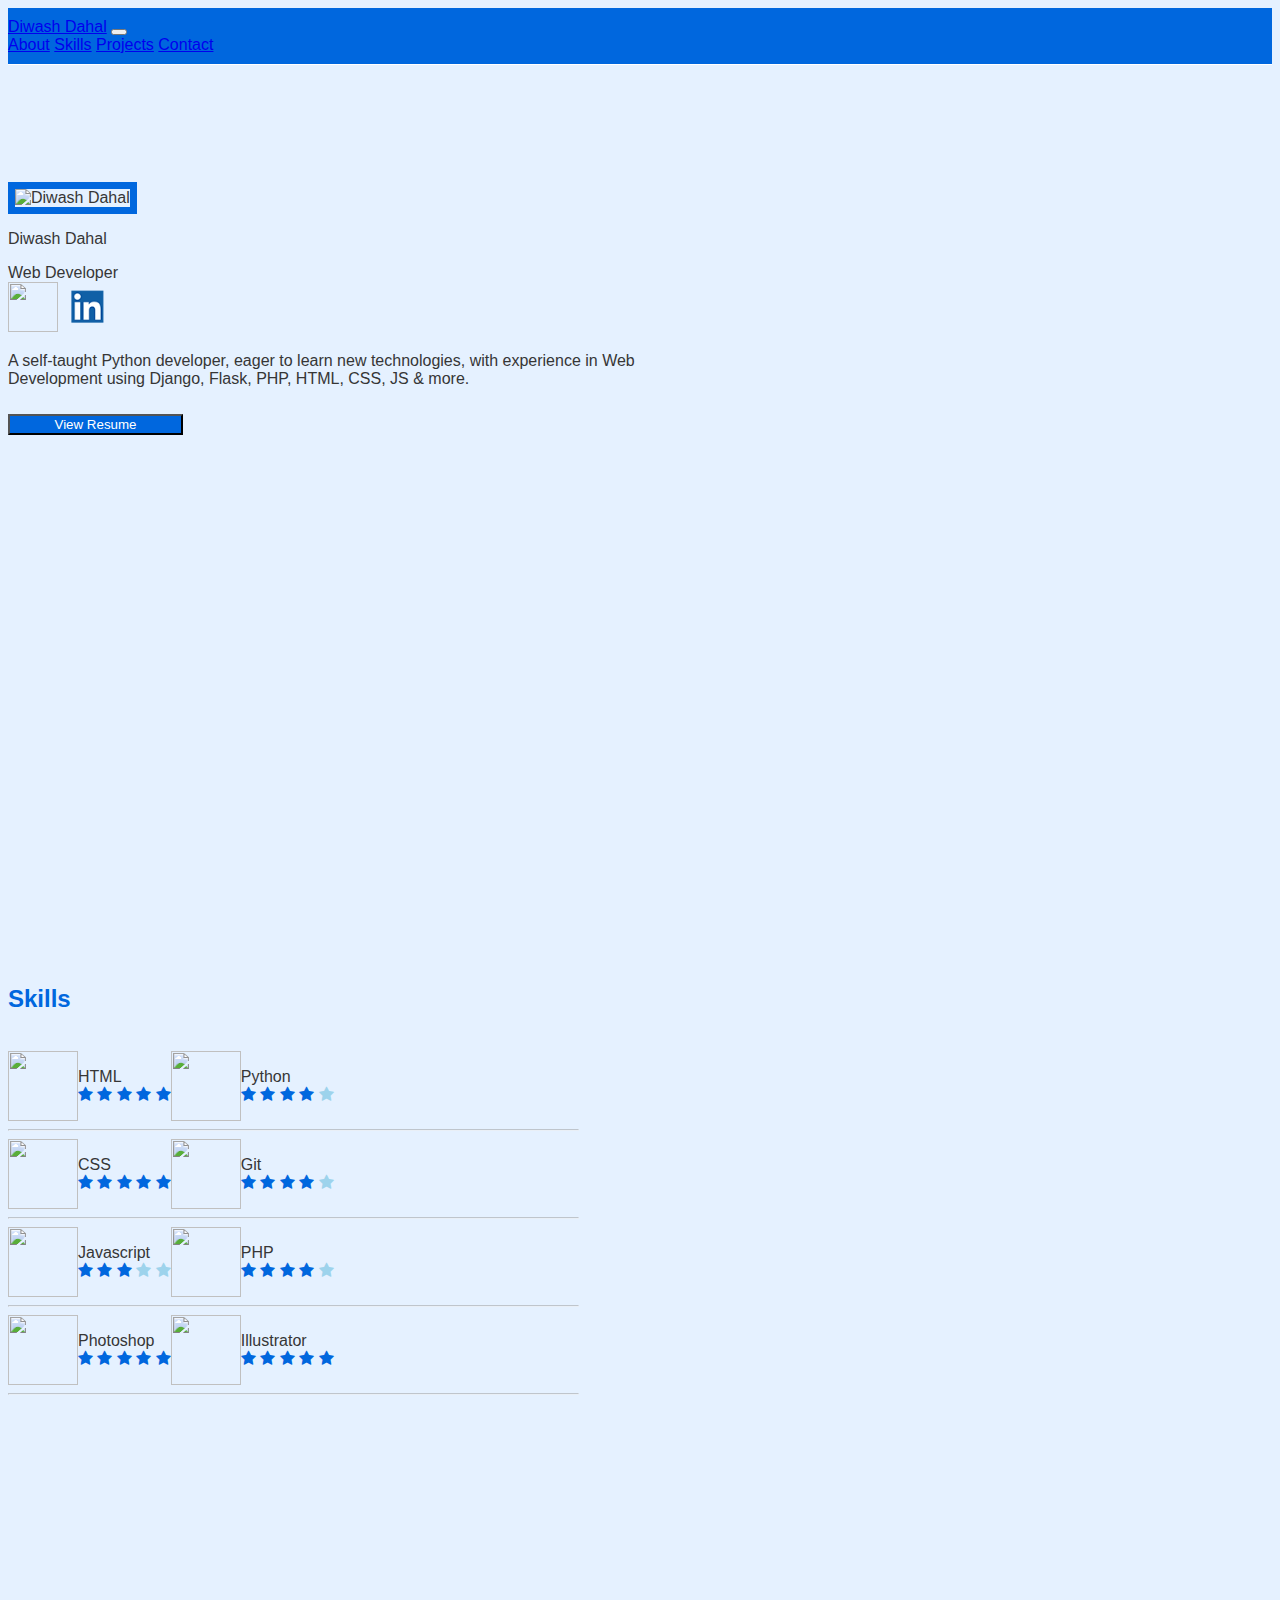
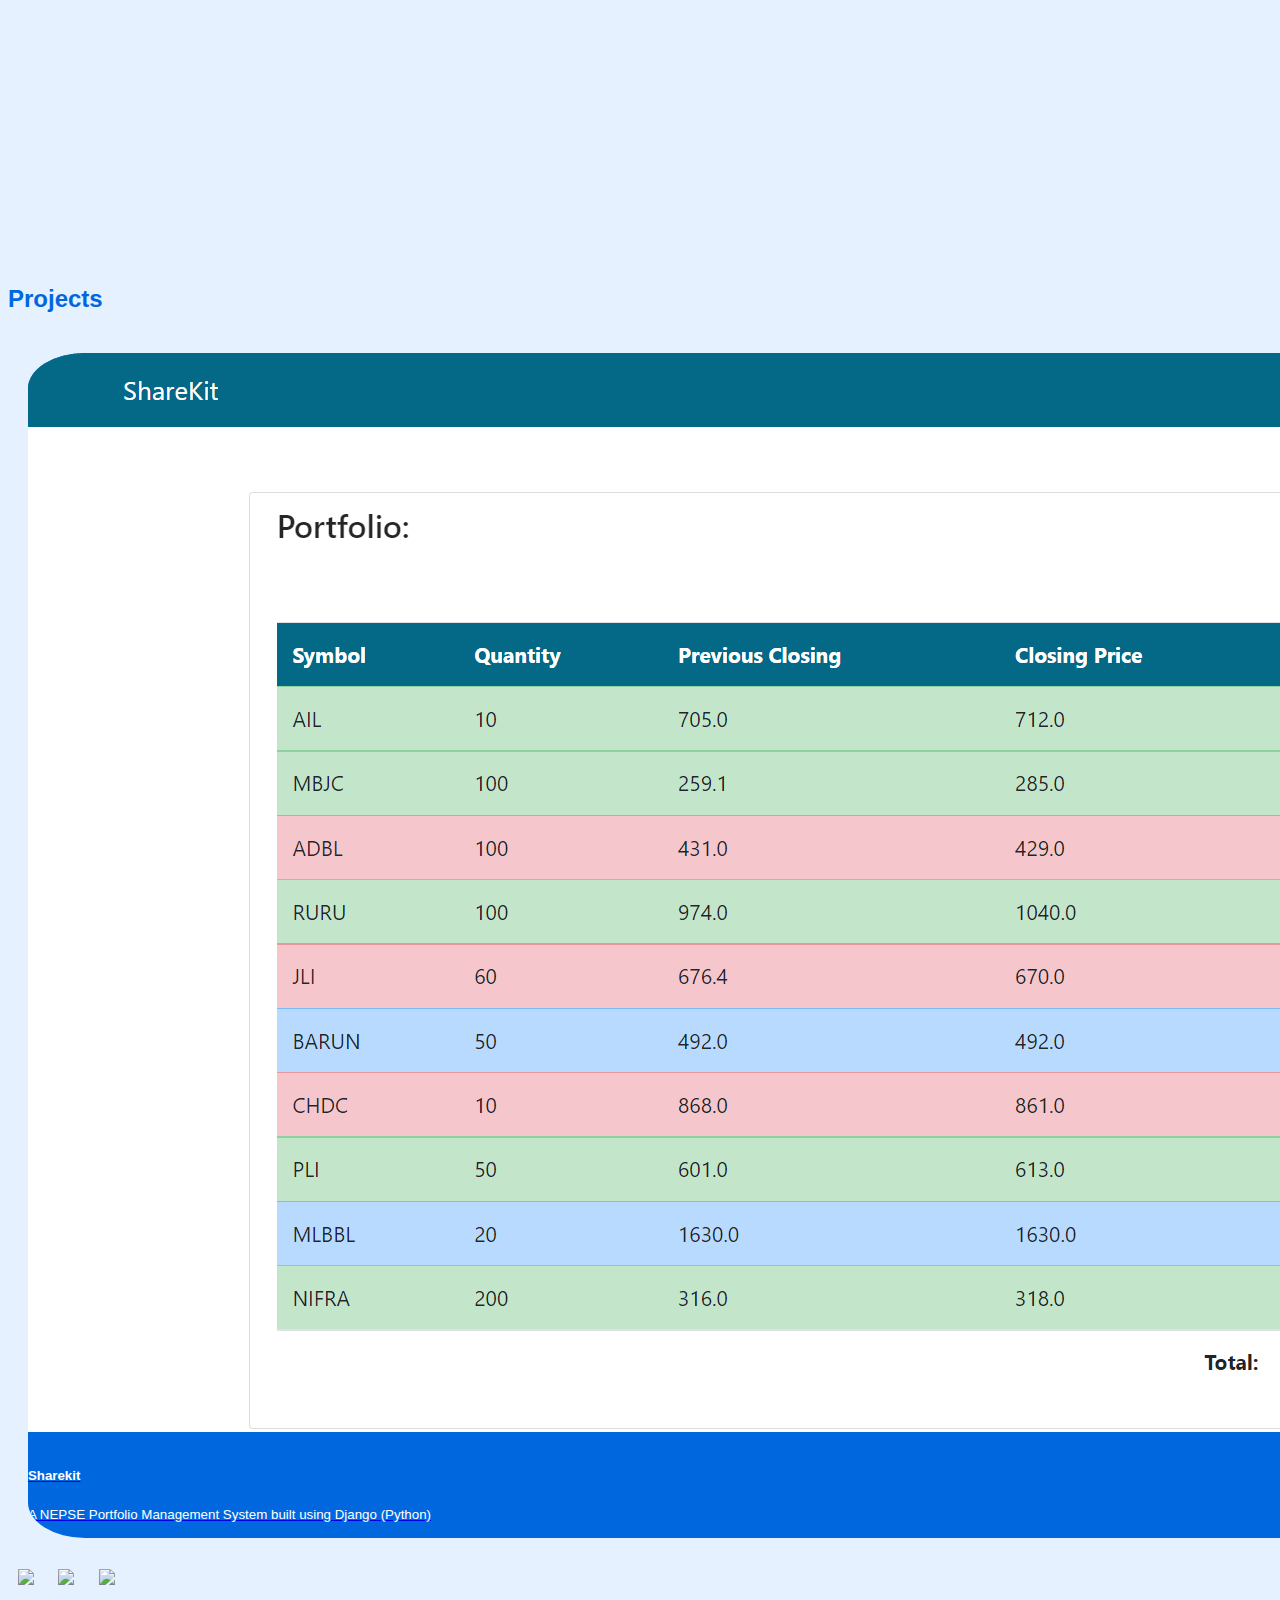
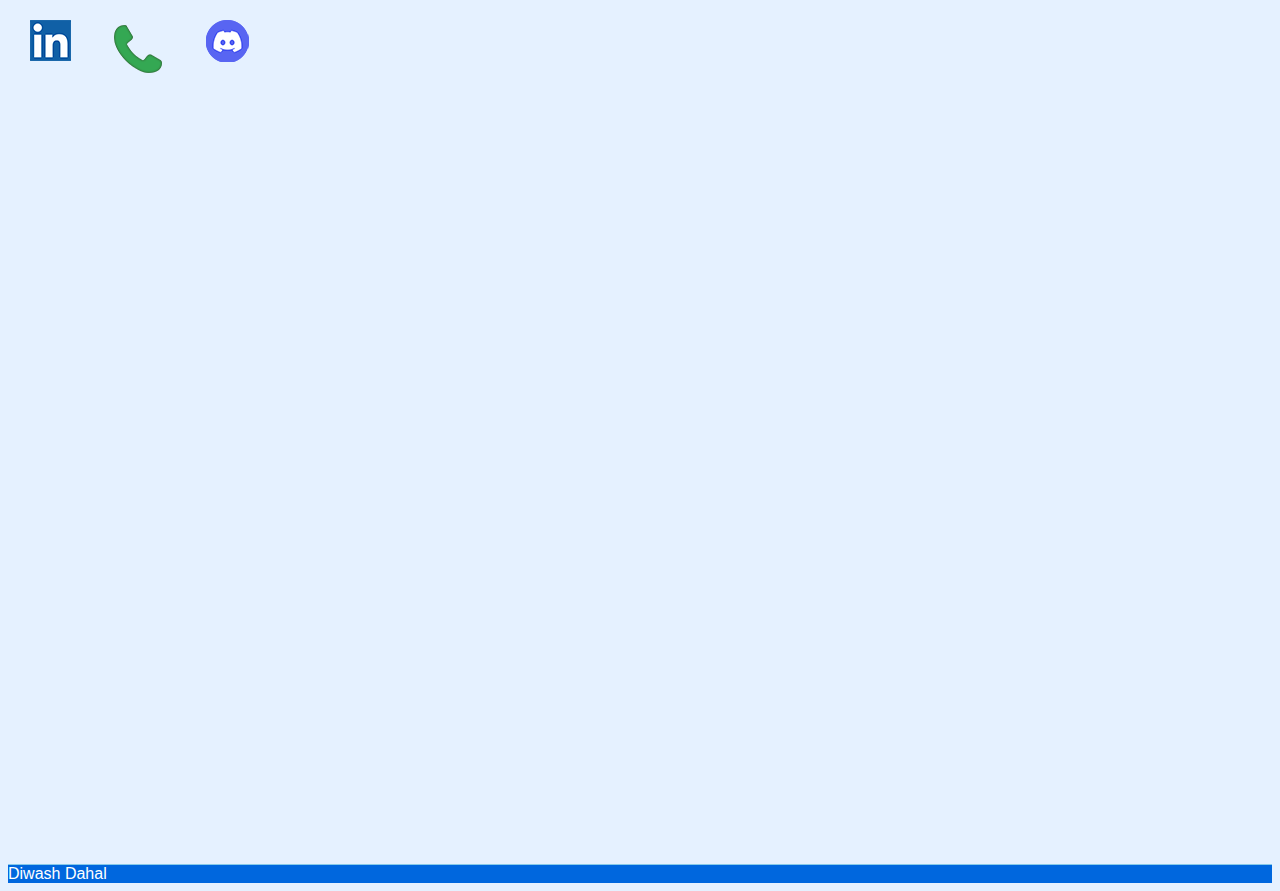
==== commit e1c8ade4: "update projects design" ====
--- a/index.html
+++ b/index.html
@@ -50,10 +50,13 @@
             <div class="About">
                 <img src="static/diwash-dahal.png" height='200px' width="200px"
                     class="hero mx-auto d-block  mb-3 rounded-circle " alt="Diwash Dahal" />
-
                 <div class="text-center ">
                     <p class="fs-2 mb-0 display-name">Diwash Dahal</p>
                     <p class="fs-6 text-muted">Web Developer</p>
+                    <a href="https://www.github.com/diwash007" target="_blank"><img src="static/icons/github.png"
+                        class="about-icon float-left img-fluid"></a>
+                    <a href="https://www.linkedin.com/in/diwashdahal/" target="_blank"><img src="static/icons/in.png"
+                        class="about-icon float-left img-fluid"></a>
                     <p>A self-taught Python developer, eager to learn new technologies, with experience in
                         Web Development using Django, Flask, PHP, HTML, CSS, JS & more.
                     </p>
@@ -64,7 +67,6 @@
                 </div>
             </div>
         </div>
-
         <div class="skills row" id="skills">
             <div class="sbody">
                 <div class="d-flex flex-row">
@@ -178,81 +180,22 @@
                 <div class="d-flex flex-row">
                     <h2> Projects </h2>
                 </div>
-                
                 <div class="flex-row justify-content-around">
-                    <div class="col-xs-6">
-                        <a href="https://github.com/diwash007/ShareKit">
-                            <img class="w rounded float-left" src="https://github-readme-stats.vercel.app/api/pin/?username=diwash007&repo=ShareKit">
-                        </a>
-                    <!-- <a href="https://www.behance.net/gallery/120628985/Tech-O-Clock-Logo-design"><img
-                                src="static/works/pic11.jpg" class="w rounded float-left img-fluid"></a> -->
-                    </div>
-                    <div class="col-xs-6">
-                        <a href="https://github.com/diwash007/YouTube-video-trimmer-and-uploader">
-                            <img class="w rounded float-left" src="https://github-readme-stats.vercel.app/api/pin/?username=diwash007&repo=YouTube-video-trimmer-and-uploader">
-                        </a>
-                        <!-- <a href="https://www.behance.net/gallery/122198861/Food-Masters-Logo-design"><img
-                                src="static/works/pic12.png" class="w rounded float-left img-fluid"></a> -->
-                    </div></div>
-
-                    <div class="col-xs-6">
-                        <a href="https://github.com/diwash007/flask-o-shop">
-                            <img class="w rounded float-left" src="https://github-readme-stats.vercel.app/api/pin/?username=diwash007&repo=flask-o-shop">
-                        </a>
-                    <!-- <a href="https://www.behance.net/gallery/120628985/Tech-O-Clock-Logo-design"><img
-                                src="static/works/pic11.jpg" class="w rounded float-left img-fluid"></a> -->
-                    </div>
-                    <!-- <div class="col-xs-6">
-                        <a href="https://github.com/diwash007/tech-o-shop">
-                            <img class="w rounded float-left img-fluid" src="https://github-readme-stats.vercel.app/api/pin/?username=diwash007&repo=techoshop">
-                        </a>
-                        <a href="https://www.behance.net/gallery/122198861/Food-Masters-Logo-design"><img
-                                src="static/works/pic12.png" class="w rounded float-left img-fluid"></a> 
-                    </div> -->
-
-                </div>
-                
-                
-                
-                
-                <!-- 
-                <div class="flex-row justify-content-around">
-                    <div class="col-xs-6">
-                        <a href="https://www.behance.net/gallery/119104213/Nischal-Lens-Logo-Design"><img
-                                src="static/works/pic21.jpg" class="w rounded float-left img-fluid"></a>
-                    </div>
-                    <div class="col-xs-6">
-                        <a href="https://www.behance.net/gallery/76301795/Logo-design-for-Digital-Terai"><img
-                                src="static/works/pic22.jpg" class="w rounded float-left img-fluid"></a>
-                    </div>
-
-                </div>
-                <div class="flex-row justify-content-around">
-                    <div class="col-xs-6">
-                        <a href="https://www.behance.net/gallery/83253407/vector-art-illustration"><img
-                                src="static/works/pic31.jpg" class="w rounded float-left img-fluid"></a>
-                    </div>
-                    <div class="col-xs-6">
-                        <a href="https://www.behance.net/gallery/118443433/Guy-with-Beard-vector-art"><img
-                                src="static/works/pic32.jpg" class="w rounded float-left img-fluid"></a>
-                    </div>
-
-                </div>
-                <div class="flex-row justify-content-around">
-                    <div class="col-xs-6">
-                        <a href="https://www.behance.net/gallery/119422537/Vector-portrait"><img
-                                src="static/works/pic41.png" class="w wrounded img-fluid"></a>
-                    </div>
-                    <div class="col-xs-6">
-                        <a href="https://www.behance.net/gallery/119715469/web-banner-designs"><img
-                                src="static/works/pic42.jpg" class="w rounded img-fluid"></a>
-                    </div>
-
-                </div> -->
-                <!-- <div class="text-center flexrow">
-                    <a href="https://github.com/diwash007?tab=repositories" target="_blank"><button class="btn btn-lg btn-block">View
-                            all in Github</button></a>
-                </div> -->
+                    <a href="https://sharekit.herokuapp.com/" target="_blank">
+                        <div class="col-xs-6 w">
+                                <img src="static/works/sharekit-min.png" class="float-left img-fluid">
+                                <h5 class="p-title">Sharekit</h5>
+                                <small>A NEPSE Portfolio Management System built using Django (Python)</small>
+                        </div>
+                    </a>
+                    <a href="https://flaskoshop.herokuapp.com/" target="_blank">
+                        <div class="col-xs-6 w">
+                                <img src="static/works/flaskoshop-min.png" class="float-left img-fluid">
+                                <h5 class="p-title">FlaskOshop</h5>
+                                <small>An eCommerce app built with Python (Flask) with Stripe payment integration</small>
+                        </div>
+                    </a>
+                </div>
             </div>
         </div>
         <div class="contactmain row text-center" id="contact">
@@ -274,16 +217,9 @@
         </div>
     </div>
     <footer class="f text-center text-lg-start">
-        <!-- Copyright -->
         <div class="text-center p-3">
             Diwash Dahal
         </div>
-        <!-- Copyright -->
     </footer>
-
-
-
-
 </body>
-
 </html>--- a/static/index.css
+++ b/static/index.css
@@ -12,6 +12,7 @@
 nav {
 	background:#0067de !important;
 	border-bottom: 1px solid white;
+	padding: 10px 0px !important;
 }
 
 .hero {
@@ -63,16 +64,21 @@
 }
 
 .w {
-	margin: 5px;
-	max-width: 70vw;
-	/* padding: 2.5px; */
-	/* border: 3px solid white; */
 	transition: transform .2s;
 	cursor: pointer;
+	border-radius: 3%;
+	overflow: hidden;
+	background: #0067de;
+	color: white;
+	padding-bottom: 15px;
+}
+
+.p-title {
+	padding-top: 10px;
 }
 
 .w:hover {
-	/* box-shadow: 0 2px 4px 0 rgba(0, 0, 0, 0.2), 0 3px 10px 0 rgba(0, 0, 0, 0.19); */
+	box-shadow: 0 2px 4px 0 rgba(0, 0, 0, 0.2), 0 3px 10px 0 rgba(0, 0, 0, 0.19);
 	transform: scale(1.05);
 }
 
@@ -129,8 +135,17 @@
 	margin:10px;
 }
 
+.about-icon {
+	height: 50px;
+	width: 50px;
+}
+
 .about-icon:hover,.cicon:hover {
 	transform: scale(1.07);
+}
+
+.fs-6 {
+	margin-bottom: 0px;
 }
 
 .display-name {
